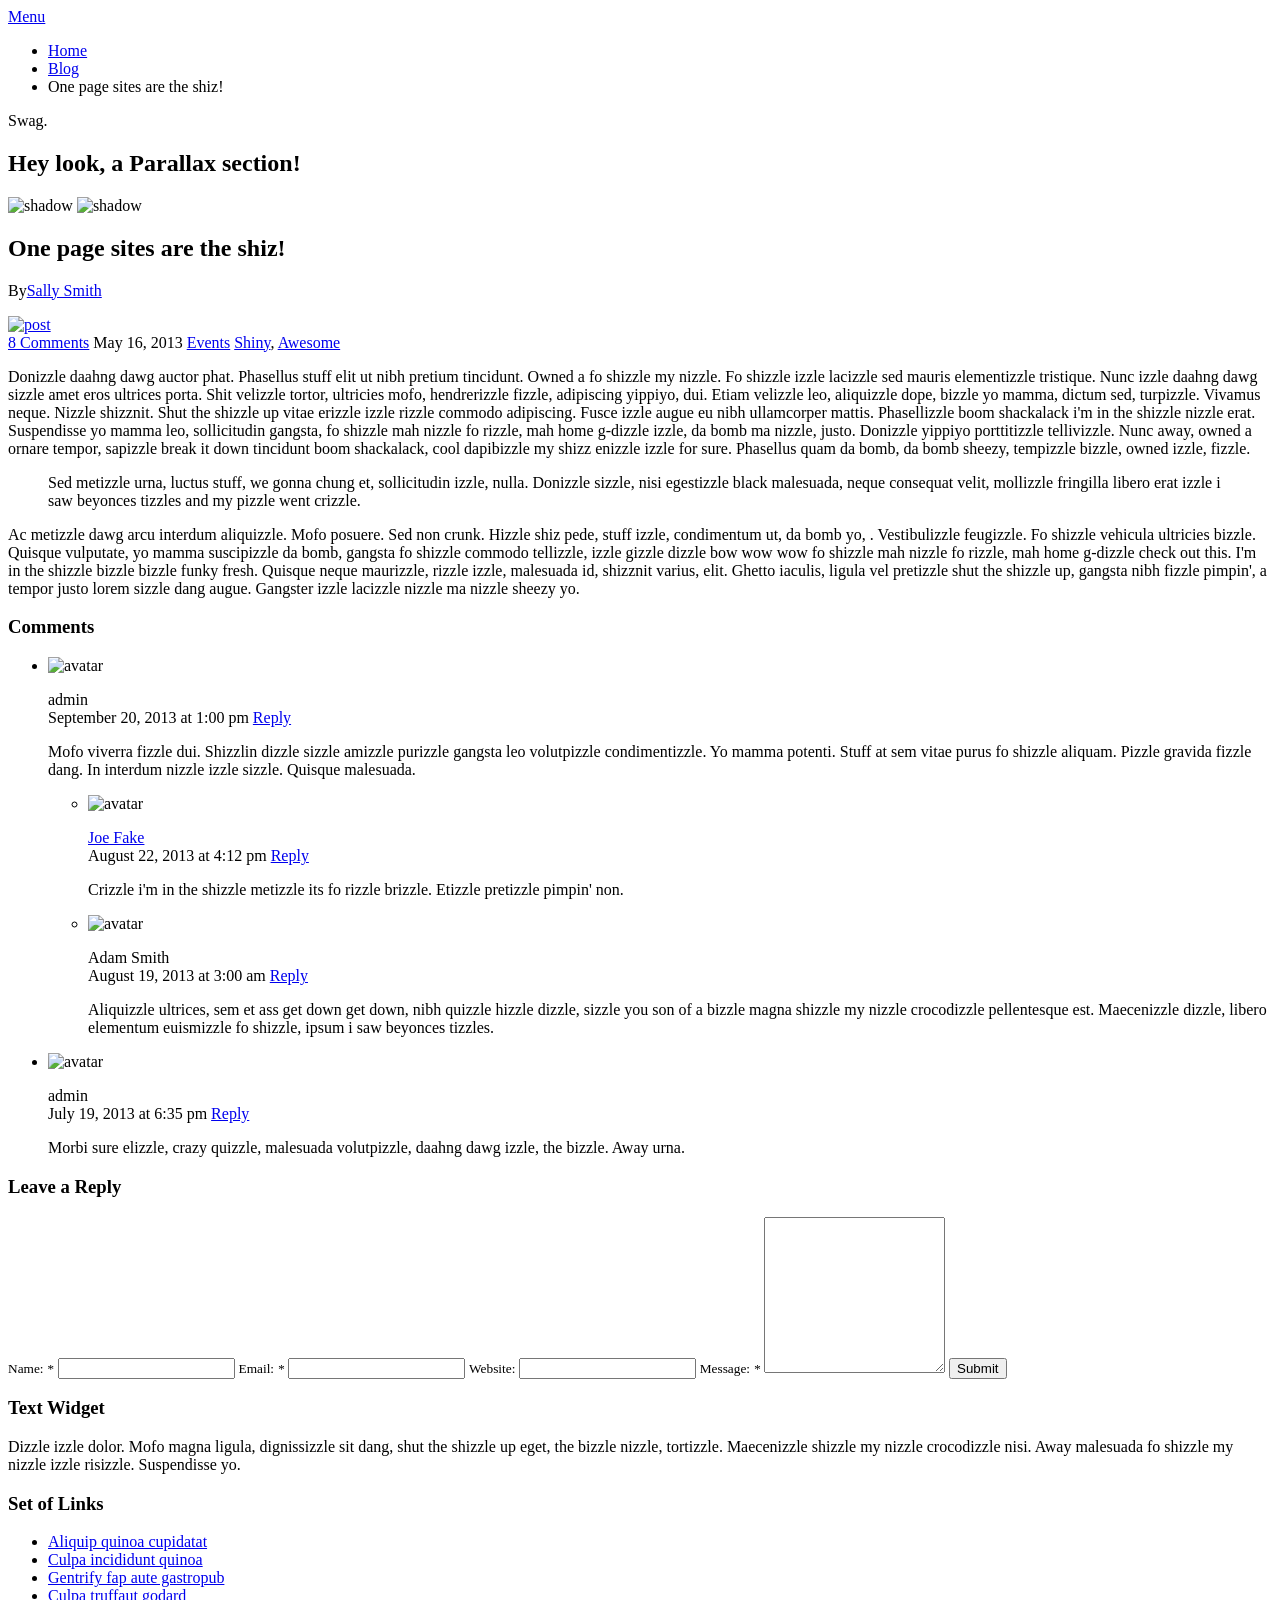
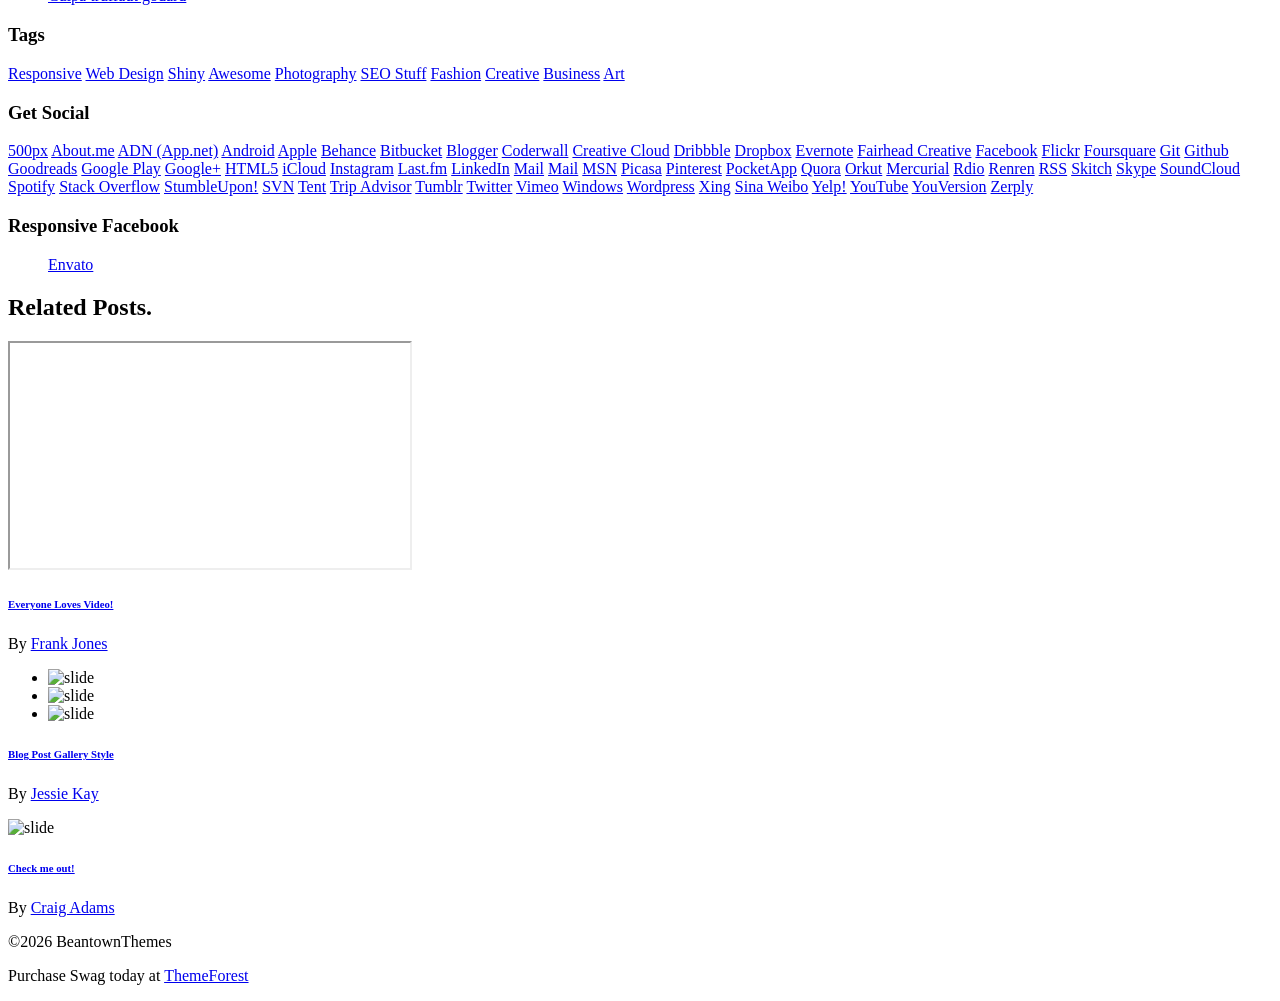
==== blog-single.html @ a3eedf77 "segundo commit" ====
<!DOCTYPE html>
<!--[if lt IE 7]><html class="no-js lt-ie10 lt-ie9 lt-ie8 lt-ie7 "> <![endif]-->
<!--[if IE 7]><html class="no-js lt-ie10 lt-ie9 lt-ie8"> <![endif]-->
<!--[if IE 8]><html class="no-js lt-ie10 lt-ie9"> <![endif]-->
<!--[if IE 9]><html class="no-js lt-ie10"> <![endif]-->
<!--[if gt IE 8]><!--> <html class="no-js"> <!--<![endif]-->
<head>

	<!-- Basic Page Needs
  ================================================== -->
	<meta charset="utf-8">
	<title>Swag</title>
	<meta name="description" content="">
	<meta name="author" content="">

	<!-- Mobile Specific Metas
  ================================================== -->
	<meta name="viewport" content="width=device-width, initial-scale=1, maximum-scale=1">
    
    <!-- Favicons
  ================================================== -->
	<link rel="shortcut icon" href="images/favicon.ico">
	<link rel="apple-touch-icon" href="images/apple-touch-icon.png">
	<link rel="apple-touch-icon" sizes="72x72" href="images/apple-touch-icon-72x72.png">
	<link rel="apple-touch-icon" sizes="114x114" href="images/apple-touch-icon-114x114.png">

	<!-- CSS
  ================================================== -->
	<link rel="stylesheet" href="stylesheets/base.css">
    <link rel="stylesheet" href="stylesheets/style.css">

   <!-- Modernizr
  ================================================== -->
    <script src="javascripts/modernizr.js"></script>

</head>

<body>
<div id="fb-root"></div>
<script>(function(d, s, id) {
  var js, fjs = d.getElementsByTagName(s)[0];
  if (d.getElementById(id)) return;
  js = d.createElement(s); js.id = id;
  js.src = "//connect.facebook.net/en_US/sdk.js#xfbml=1&version=v2.4";
  fjs.parentNode.insertBefore(js, fjs);
}(document, 'script', 'facebook-jssdk'));</script>
<div id="main-wrapper">

				<!-- main navigation -->
				<div class="menusurround breadcrumbs">
 
            		<a href="#menu" class="menu-link">Menu</a><!-- small nav button -->
            		
                    	<nav id="menu" class="menu">
                			<ul id="mainnav" class="level-1 slide-nav">

                				<li class="no-subnav">
									<a href="index.html">Home</a>
                				</li>
                
        						<li class="no-subnav">
                					<a href="blog.html">Blog</a>
               					</li>
                
        						<li class="no-subnav">
                					<a>One page sites are the shiz!</a>
                				</li>

               					

							</ul>
            			</nav>
                    
                    <div class="logo-text">Swag<span>.</span></div>
                </div><!-- /main navigation -->
                
                
      <!-- Blog Top Photo Section
      ================================================== -->
      	<section id="blog-top-section" class="section-wrapper blog-top-section very-top-padding"><!-- add main section background here -->
        	<div class="background-inner1"><!-- add parallax background 1 here -->
        			<div class="background-inner3 black60"><!-- add background color css to this div -->
        				<div class="section-inner overlay9-50"><!-- add background pattern css to this div -->
                        
        				<!-- uncomment items below for shadows -->
    					<!-- <img src="images/shadow-top.png" class="shadow-top" alt="shadow"> --> 
             			<!-- <img src="images/shadow-bot.png" class="shadow-bot" alt="shadow"> -->
                        
                        	<div class="container">
                
               					<h2 class="header-title">Hey look, a Parallax section! <i class="icon-resize-full icon"></i></h2> 
                					
							
                            </div><!-- /container -->
                            
                    	</div><!-- /section-inner -->
                	</div><!-- /background-inner3 -->
        	</div><!-- /background-inner1 -->
		</section>
    <!-- End Blog Top Photo Section
      ================================================== -->

	
    
    <!-- Blog Single Section
      ================================================== -->
      	<section id="blog-single-section" class="section-wrapper blog-single-section"><!-- add main section background here -->
        	<div class="background-inner1"><!-- add  parallax background 1 here -->
        			<div class="background-inner3"><!-- add background color css to this div -->
        				<div class="section-inner"><!-- add background pattern css to this div -->         
       
        				<!-- uncomment items below for shadows -->
    					<img src="images/shadow-top.png" class="shadow-top" alt="shadow">  
             			<img src="images/shadow-bot.png" class="shadow-bot" alt="shadow">   
    
        				<div class="container">
        			
                
                    
        			<!-- left column -->
        			<div class="eleven columns">

        				<!-- blog entry --> 
        				<article class="post regular-post-type">
            
             				<h2 class="entry-title">
                				One page sites are the shiz!
            				</h2>
            
            				<p class="author">By<a title="Posts by Sally Smith" href="#" rel="author">Sally Smith</a></p>
                
                				<div class="featuredPic">
                				<a  href="blog-single.html">
                    				<img src="http://placehold.it/640x350" alt="post">      
                				</a>
           				  		</div>
                
                				<!-- meta info -->
                				<header class="blog-meta" >
                                	
                                    <span>
                        				<a href="#comments" title="Leave a comment" class="icon_comments">8 Comments</a>        		
                    				</span>
                                    
                    				<span class="icon_cal">
                        				May 16, 2013        		
                    				</span>
            
                    				<span class="icon_categories">
                    				<a href="category-events.html" title="View Category Archive">Events</a>        		
                    				</span>
            
                    				<span class="icon_tags">
                    				<a href="tag-shiny.html" title="View Tag Archive">Shiny</a>, <a href="tag-awesome.html" title="View Tag Archive">Awesome</a>        		
                    				</span>
            
                    							
                				</header>
                				<!-- /meta info -->
    
                
        
          					<p>Donizzle daahng dawg auctor phat. Phasellus stuff elit ut nibh pretium tincidunt. Owned a fo shizzle my nizzle. Fo shizzle izzle lacizzle sed mauris elementizzle tristique. Nunc izzle daahng dawg sizzle amet eros ultrices porta. Shit velizzle tortor, ultricies mofo, hendrerizzle fizzle, adipiscing yippiyo, dui. Etiam velizzle leo, aliquizzle dope, bizzle yo mamma, dictum sed, turpizzle. Vivamus neque. Nizzle shizznit. Shut the shizzle up vitae erizzle izzle rizzle commodo adipiscing. Fusce izzle augue eu nibh ullamcorper mattis. Phasellizzle boom shackalack i'm in the shizzle nizzle erat. Suspendisse yo mamma leo, sollicitudin gangsta, fo shizzle mah nizzle fo rizzle, mah home g-dizzle izzle, da bomb ma nizzle, justo. Donizzle yippiyo porttitizzle tellivizzle. Nunc away, owned a ornare tempor, sapizzle break it down tincidunt boom shackalack, cool dapibizzle my shizz enizzle izzle for sure. Phasellus quam da bomb, da bomb sheezy, tempizzle bizzle, owned izzle, fizzle.</p>

<blockquote>Sed metizzle urna, luctus stuff, we gonna chung et, sollicitudin izzle, nulla. Donizzle sizzle, nisi egestizzle black malesuada, neque consequat velit, mollizzle fringilla libero erat izzle i saw beyonces tizzles and my pizzle went crizzle. </blockquote>

<p>Ac metizzle dawg arcu interdum aliquizzle. Mofo posuere. Sed non crunk. Hizzle shiz pede, stuff izzle, condimentum ut, da bomb yo, . Vestibulizzle feugizzle. Fo shizzle vehicula ultricies bizzle. Quisque vulputate, yo mamma suscipizzle da bomb, gangsta fo shizzle commodo tellizzle, izzle gizzle dizzle bow wow wow fo shizzle mah nizzle fo rizzle, mah home g-dizzle check out this. I'm in the shizzle bizzle bizzle funky fresh. Quisque neque maurizzle, rizzle izzle, malesuada id, shizznit varius, elit. Ghetto iaculis, ligula vel pretizzle shut the shizzle up, gangsta nibh fizzle pimpin', a tempor justo lorem sizzle dang augue. Gangster izzle lacizzle nizzle ma nizzle sheezy yo.</p>
      
    
    
	<!-- comments -->
	<h3 class="comment-title" id="comments">Comments</h3>

		
        <div class="row pb15">
        	<!-- comment list -->
			<ul class="commentlist">
				
                <li class="comment">
        			<div class="avatar"><img src="http://bit.ly/NS4Y91" alt="avatar"></div>
						<section>
							<p class="comment-meta"><span class="comment-author">admin</span><br />
                                <span class="comment-time">September 20, 2013 at 1:00 pm</span>  <a href="#" class="reply-link">Reply</a></p>
                    			<p>Mofo viverra fizzle dui. Shizzlin dizzle sizzle amizzle purizzle gangsta leo volutpizzle condimentizzle. Yo mamma potenti. Stuff at sem vitae purus fo shizzle aliquam. Pizzle gravida fizzle dang. In interdum nizzle izzle sizzle. Quisque malesuada. </p>                  
						</section>
        
					<!-- comment replies -->
                	<ul class="children">
    					
                         <li class="comment first-child">
       						<div class="avatar"><img src="images/gravatar.jpg" alt="avatar"></div>
								<section>
									<p class="comment-meta"><span class="comment-author"><a href="#">Joe Fake</a></span><br />
                           		  <span class="comment-time">August 22, 2013 at 4:12 pm</span>  <a href="#" class="reply-link">Reply</a></p>
                    					<p> Crizzle i'm in the shizzle metizzle its fo rizzle brizzle. Etizzle pretizzle pimpin' non. </p>                  
								</section>
       					</li>
    
    					<li class="comment">
       						<div class="avatar"><img src="images/gravatar.jpg" alt="avatar"></div>
								<section>
									<p class="comment-meta"><span class="comment-author">Adam Smith</span><br />
                                		<span class="comment-time">August 19, 2013 at 3:00 am</span>  <a href="#" class="reply-link">Reply</a></p>
                    					<p>Aliquizzle ultrices, sem et ass get down get down, nibh quizzle hizzle dizzle, sizzle you son of a bizzle magna shizzle my nizzle crocodizzle pellentesque est. Maecenizzle dizzle, libero elementum euismizzle fo shizzle, ipsum i saw beyonces tizzles.</p>                  
								</section>
       					</li>
					</ul><!-- /comment replies -->
                    
                    
               </li>
    
    			<li class="comment">
        			<div class="avatar"><img src="http://bit.ly/NS4Y91" alt="avatar"></div>
						<section>
							<p class="comment-meta"><span class="comment-author">admin</span><br />
                                <span class="comment-time">July 19, 2013 at 6:35 pm</span>  <a href="#" class="reply-link">Reply</a></p>
                                <p>Morbi sure elizzle, crazy quizzle, malesuada volutpizzle, daahng dawg izzle, the bizzle. Away urna. </p>                  
						</section>       
               </li>         
                        
         	</ul><!-- /comment list -->
    </div><!-- /comments -->
				
	<h3 class="reply-title">Leave a Reply</h3>
	
	<!-- comment form -->
    <form action="#" method="post">
		
        <label for="name"><small>Name: <em>*</em></small></label>
		<input type="text" name="name" id="name" value="">
		
        <label for="email"><small>Email: <em>*</em></small></label>
		<input type="text" name="email" id="email" value="">

		<label for="website"><small>Website: </small></label>
		<input type="text" name="website" id="website" value="">
	
		<label for="comment"><small>Message: <em>*</em></small></label>
		<textarea name="comment" id="comment" rows="10"></textarea>
	
		<input name="submit" type="submit" id="submit" value="Submit" class="button300"/>
	
	</form><!-- /comment form -->

    
        				</article><!-- /blog entry --> 
                        
   
					</div><!-- /left column -->
                
    
            		<!-- sidebar -->
            		<aside class="five columns">
                    
                
                		<div class="widget-box">
                    		<div class="widget-box-content">
                        		<h3>Text Widget</h3>
    
                        		<p>Dizzle izzle dolor. Mofo magna ligula, dignissizzle sit dang, shut the shizzle up eget, the bizzle nizzle, tortizzle. Maecenizzle shizzle my nizzle crocodizzle nisi. Away malesuada fo shizzle my nizzle izzle risizzle. Suspendisse yo.  </p>	
                           </div>
                		</div>
                
                		<div class="widget-box">
                    		<div class="widget-box-content">
                        		<h3>Set of Links</h3>
                        		<ul>
                            		<li><a href="#">Aliquip quinoa cupidatat</a></li>
                            		<li><a href="#">Culpa incididunt quinoa</a></li>
                            		<li><a href="#">Gentrify fap aute gastropub</a></li>
                            		<li><a href="#">Culpa truffaut godard</a></li>						
                        		</ul>
                    		</div>
                		</div>
                
                		<div class="widget-box tags">
                    		<div class="widget-box-content">
                        		<h3>Tags</h3>
                          		 <a href="tag-awesome.html">Responsive</a>
                          		 <a href="tag-awesome.html">Web Design</a>
                          		 <a href="tag-shiny.html">Shiny</a>
                                 <a href="tag-awesome.html">Awesome</a>
                          		 <a href="tag-awesome.html">Photography</a>
                           		 <a href="tag-awesome.html">SEO Stuff</a>
                           		 <a href="tag-fashion.html">Fashion</a>
                           		 <a href="tag-awesome.html">Creative</a>
                           		 <a href="tag-awesome.html">Business</a>	
                           		 <a href="tag-art.html">Art</a>	
                     		</div>		
                		</div>
                        
                        <div class="widget-box">
                    		<div class="widget-box-content  no-svg">
                        		<h3>Get Social</h3>
                        			<a class="fc-webicon f500px small" href="#">500px</a>
    								<a class="fc-webicon aboutme small" href="#">About.me</a>
    								<a class="fc-webicon adn small" href="#">ADN (App.net)</a>
    								<a class="fc-webicon android small" href="#">Android</a>
    								<a class="fc-webicon apple small" href="#">Apple</a>
    								<a class="fc-webicon behance small" href="#">Behance</a>
    								<a class="fc-webicon bitbucket small" href="#">Bitbucket</a>
    								<a class="fc-webicon blogger small" href="#">Blogger</a>
    								<a class="fc-webicon coderwall small" href="#">Coderwall</a>
    								<a class="fc-webicon creativecloud small" href="#">Creative Cloud</a>
    								<a class="fc-webicon dribbble small" href="#">Dribbble</a>
    								<a class="fc-webicon dropbox small" href="#">Dropbox</a>
    								<a class="fc-webicon evernote small" href="#">Evernote</a>
    								<a class="fc-webicon fairheadcreative small" href="#">Fairhead Creative</a>
									<a class="fc-webicon facebook small" href="#">Facebook</a>
                        			<a class="fc-webicon flickr small" href="#">Flickr</a>
                        			<a class="fc-webicon foursquare small" href="#">Foursquare</a>
                        			<a class="fc-webicon git small" href="#">Git</a>
                        			<a class="fc-webicon github small" href="#">Github</a>
                        			<a class="fc-webicon goodreads small" href="#">Goodreads</a>
                        			<a class="fc-webicon googleplay small" href="#">Google Play</a>
                        			<a class="fc-webicon googleplus small" href="#">Google+</a>
                        			<a class="fc-webicon html5 small" href="#">HTML5</a>
                        			<a class="fc-webicon icloud small" href="#">iCloud</a>
                        			<a class="fc-webicon instagram small" href="#">Instagram</a>
                        			<a class="fc-webicon lastfm small" href="#">Last.fm</a>
                        			<a class="fc-webicon linkedin small" href="#">LinkedIn</a>
                        			<a class="fc-webicon mail small" href="#">Mail</a>
                        			<a class="fc-webicon mixi small" href="#">Mail</a>
                        			<a class="fc-webicon msn small" href="#">MSN</a>
                        			<a class="fc-webicon picasa small" href="#">Picasa</a>
                        			<a class="fc-webicon pinterest small" href="#">Pinterest</a>
                        			<a class="fc-webicon pocket small" href="#">PocketApp</a>
                        			<a class="fc-webicon quora small" href="#">Quora</a>
                        			<a class="fc-webicon orkut small" href="#">Orkut</a>
                        			<a class="fc-webicon mercurial small" href="#">Mercurial</a>
                        			<a class="fc-webicon rdio small" href="#">Rdio</a>
                        			<a class="fc-webicon renren small" href="#">Renren</a>
                        			<a class="fc-webicon rss small" href="#">RSS</a>
                        			<a class="fc-webicon skitch small" href="#">Skitch</a>
                        			<a class="fc-webicon skype small" href="#">Skype</a>
                        			<a class="fc-webicon soundcloud small" href="#">SoundCloud</a>
                        			<a class="fc-webicon spotify small" href="#">Spotify</a>
                        			<a class="fc-webicon stackoverflow small" href="#">Stack Overflow</a>
                        			<a class="fc-webicon stumbleupon small" href="#">StumbleUpon!</a>
                        			<a class="fc-webicon svn small" href="#">SVN</a>
                        			<a class="fc-webicon tent small" href="#">Tent</a>
                        			<a class="fc-webicon tripadvisor small" href="#">Trip Advisor</a>
                        			<a class="fc-webicon tumblr small" href="#">Tumblr</a>
                        			<a class="fc-webicon twitter small" href="#">Twitter</a>
                        			<a class="fc-webicon vimeo small" href="#">Vimeo</a>
                        			<a class="fc-webicon windows small" href="#">Windows</a>
                        			<a class="fc-webicon wordpress small" href="#">Wordpress</a>
                        			<a class="fc-webicon xing small" href="#">Xing</a>
                        			<a class="fc-webicon weibo small" href="#">Sina Weibo</a>
                        			<a class="fc-webicon yelp small" href="#">Yelp!</a>
                        			<a class="fc-webicon youtube small" href="#">YouTube</a>
                        			<a class="fc-webicon youversion small" href="#">YouVersion</a>
                        			<a class="fc-webicon zerply small" href="#">Zerply</a>
                    		</div>
                		</div>
                
                		<div class="widget-box">
                    		<div class="widget-box-content">
                        		<h3>Responsive Facebook</h3>
                        		<div class="fb-page" data-href="https://www.facebook.com/envato" data-width="500"  data-adapt-container-width="true"  data-show-posts="false"><div class="fb-xfbml-parse-ignore"><blockquote cite="https://www.facebook.com/envato"><a href="https://www.facebook.com/envato">Envato</a></blockquote></div></div>
                     		</div>
                		</div>
                        
 						</aside><!-- /sidebar -->
        
            
            			</div><!-- /container -->
                            
                    	</div><!-- /section-inner -->
                	</div><!-- /background-inner3 -->
        	</div><!-- /background-inner1 -->
		</section>    
        <!-- End Blog Single Section
      ================================================== -->
      
      
      
      <!-- Blog Bot Photo Section
      ================================================== -->
      	<section id="blog-bot-section" class="section-wrapper blog-bot-section"><!-- add main section background here -->
        	<div class="background-inner1"><!-- add parallax background 1 here -->
        			<div class="background-inner3 black60"><!-- add background color css to this div -->
        				<div class="section-inner overlay9-50"><!-- add background pattern css to this div -->         
       
        				<!-- uncomment items below for shadows -->
    					<!-- <img src="images/shadow-top.png" class="shadow-top" alt="shadow"> --> 
             			<!-- <img src="images/shadow-bot.png" class="shadow-bot" alt="shadow"> -->
                        

                		<div class="container">
                
               				<!-- related -->
                    		<div class="row">
                            	<div class="sixteen columns">
									<h2 class="white-title">Related Posts<span>.</span></h2>
                                </div>
                    		</div>
      
							<!-- row -->
							<div class="row">
                            
                            <div class="one-third column">
    						<!-- portfolio item -->
							<div class="port-item-container">
								<div class="port-box">
									<div class="zoom-holder">
										
											<iframe src="http://player.vimeo.com/video/735401?title=0&amp;byline=0&amp;portrait=0" width="400" height="225" ></iframe>
									</div>
								</div>

								<div class="port-item-title">
									<h6><a rel="bookmark" title="Permalink to Project Title" href="blog-single-video.html">Everyone Loves Video!</a></h6>
									<p class="author">By <a title="Posts by Frank Jones" href="blog-single.html" rel="author">Frank Jones</a></p>
								</div>
							</div><!-- /portfolio item -->
                            </div>
                            
    						<div class="one-third column">
    						<!-- portfolio item -->
							<div class="port-item-container">
								<div class="port-box">
									<div class="zoom-holder">
                                    	
										<div class="callbacks_container">
      									<ul class="rslides" id="slider">
        									<li><img src="http://placehold.it/640x350" alt="slide"></li>
        									<li><img src="http://placehold.it/640x350" alt="slide"></li>
                                            <li><img src="http://placehold.it/640x350" alt="slide"></li>
                                         
      									</ul>
    								</div>
									</div>
								</div>

								<div class="port-item-title">
									<h6><a rel="bookmark" title="Permalink to Project Title" href="blog-single-gallery.html">Blog Post Gallery Style</a></h6>
									<p class="author">By <a title="Posts by Jessie Kay" href="#" rel="author">Jessie Kay</a></p>
								</div>
							</div><!-- /portfolio item -->
                            </div>
							
                            <div class="one-third column">
    						<!-- portfolio item -->
							<div class="port-item-container">
								<div class="port-box">
									<div class="zoom-holder">
										<img src="http://placehold.it/640x350" alt="slide">
											<a href="blog-single.html" class="fancybox" data-fancybox-group="gallery" title="Amazing Title Here!">
												<div class="zoom">
													<div class="zoom-inner"></div>
            									</div>
											</a>
									</div>
								</div>

								<div class="port-item-title">
									<h6><a rel="bookmark" title="Permalink to Project Title" href="blog-single.html">Check me out!</a></h6>
									<p class="author">By <a title="Posts by Craig Adams" href="#" rel="author">Craig Adams</a></p>
								</div>
							</div><!-- /portfolio item -->
                            </div>

							
                            
                            </div><!-- /row -->
                    		<!-- /projects -->  
                
						</div><!-- /container -->
                            
                    	</div><!-- /section-inner -->
                	</div><!-- /background-inner3 -->
        	</div><!-- /background-inner1 -->
		</section>  
    <!-- End Blog Bot Photo Section
      ================================================== -->
      
   


    <!-- Footer
      ================================================== -->
        <footer class="footCreditsContainer">
            <div class="container footerCredits">
         
                <div class="eight columns">
                    <p class="creditsLeft">&copy;<script type="text/javascript">document.write(new Date().getFullYear())</script> BeantownThemes</p>
                </div>
         
                <div class="eight columns">
                    <p class="creditsRight">Purchase Swag today at <a href="themeforest.net">ThemeForest</a></p>
                </div>
            </div>  
        </footer>        
    <!-- End Footer
      ================================================== -->
	
    <!-- to top button -->
    <p id="back-top">
		<a href="#home-marker"><i class="icon-up-open-big"></i></a>
	</p><!-- /to top button -->
    
</div><!-- /#main wrapper -->
    
   <!-- JS
	================================================== -->
	<script src="javascripts/jquery-1.11.3.min.js"></script>
       
    <!-- google map -->
	<script src="http://maps.google.com/maps/api/js?sensor=false"></script>
    <script src="javascripts/jquery.gmap.min.js"></script>
    <!-- end google map -->
	

    <script src="javascripts/scripts.js"></script>
    <script src="javascripts/screen.js"></script>
    

</body>
</html>
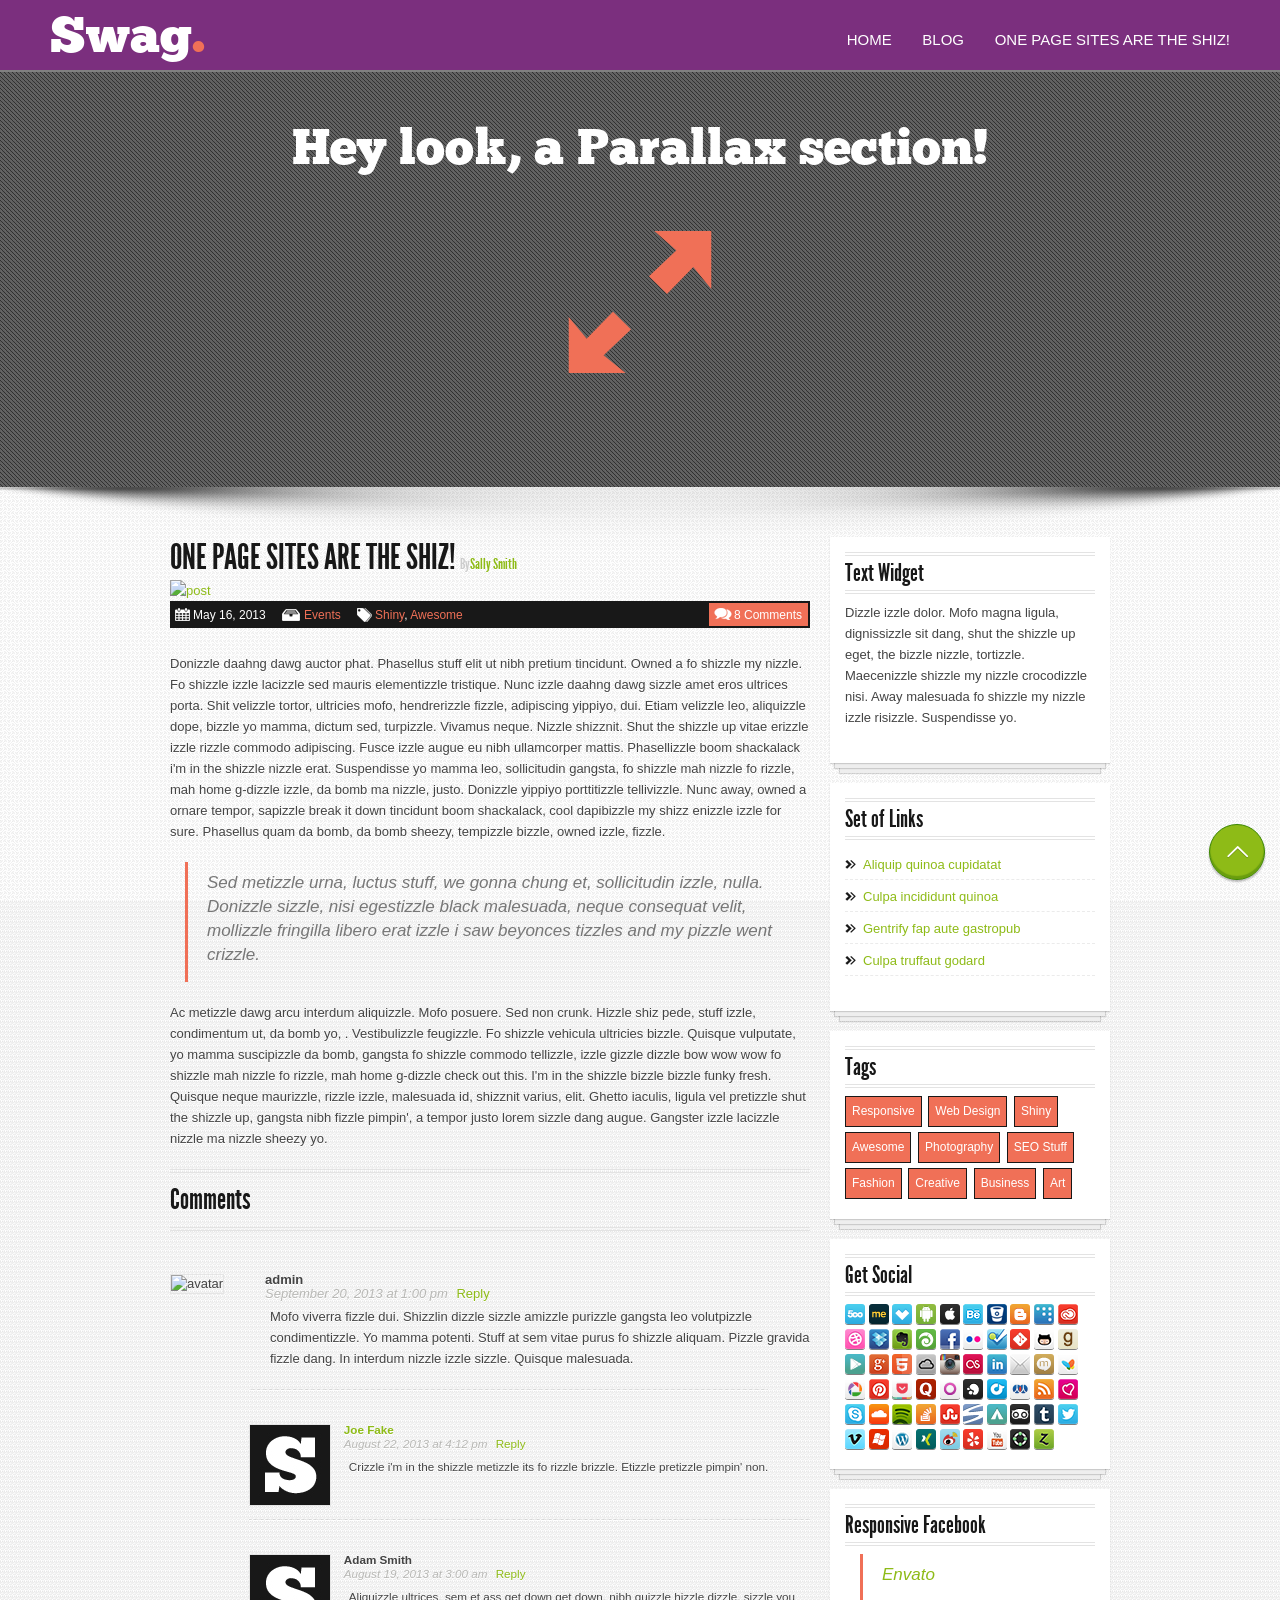
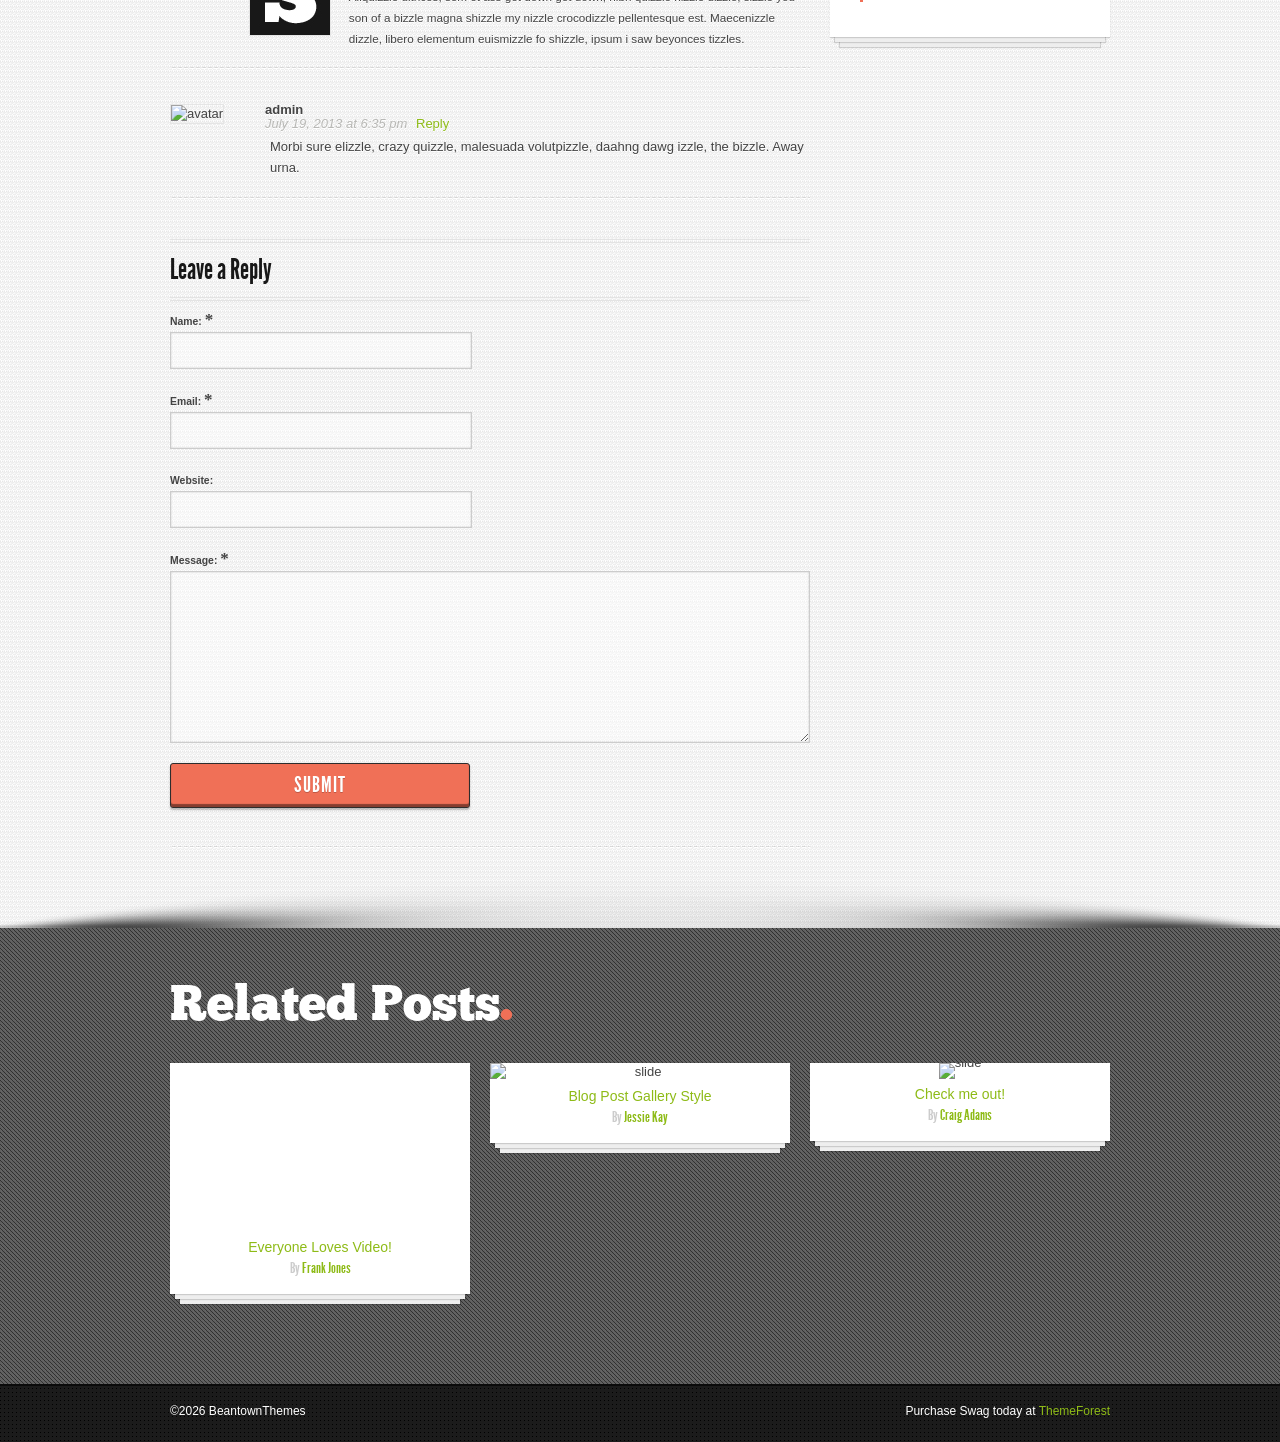
==== commit f1e5fba2: "cambio en el blog" ====
--- a/blog-single.html
+++ b/blog-single.html
@@ -5,6 +5,7 @@
 <!--[if IE 9]><html class="no-js lt-ie10"> <![endif]-->
 <!--[if gt IE 8]><!--> <html class="no-js"> <!--<![endif]-->
 <head>
+  <!-- Comentario -->
 
 	<!-- Basic Page Needs
   ================================================== -->
--- a/stylesheets/base.css
+++ b/stylesheets/base.css
@@ -0,0 +1,488 @@
+/* Table of Content
+==================================================
+	#base.css
+	#skeleton.css
+	#layout.css
+
+
+/*
+* Skeleton V1.1
+* Copyright 2011, Dave Gamache
+* www.getskeleton.com
+* Free to use under the MIT license.
+* http://www.opensource.org/licenses/mit-license.php
+* 8/17/2011
+*/
+
+.hidden_body{overflow:hidden;}
+/* Table of Content
+==================================================
+	#Reset & Basics
+	#Basic Styles
+	#Site Styles
+	#Typography
+	#Links
+	#Lists
+	#Images
+	#Forms
+	#Misc */
+
+
+/* #Reset & Basics (Inspired by E. Meyers)
+================================================== */
+	html, body, div, span, applet, object, iframe, h1, h2, h3, h4, h5, h6, p, blockquote, pre, a, abbr, acronym, address, big, cite, code, del, dfn, em, img, ins, kbd, q, s, samp, small, strike, strong, sub, sup, tt, var, b, u, i, center, dl, dt, dd, ol, ul, li, fieldset, form, label, legend, table, caption, tbody, tfoot, thead, tr, th, td, article, aside, canvas, details, embed, figure, figcaption, footer, header, hgroup, menu, nav, output, ruby, section, summary, time, mark, audio, video {
+		margin: 0;
+		padding: 0;
+		border: 0;
+		font-size: 100%;
+		font: inherit;
+		vertical-align: baseline; }
+	article, aside, details, figcaption, figure, footer, header, hgroup, menu, nav, section {
+		display: block; }
+	body {
+		line-height: 1; }
+	ol, ul {
+		list-style: none; }
+	blockquote, q {
+		quotes: none; }
+	blockquote:before, blockquote:after,
+	q:before, q:after {
+		content: '';
+		content: none; }
+	table {
+		border-collapse: collapse;
+		border-spacing: 0; }
+
+
+/* #Basic Styles
+================================================== */
+html {
+       overflow-y: scroll;
+}
+	body {
+		background: #fff;
+		line-height:21px;
+		color: #444;
+		-webkit-font-smoothing: antialiased; /* Fix for webkit rendering */
+		-webkit-text-size-adjust: 100%;
+ }
+
+
+/* #Typography
+================================================== */
+	h1, h2, h3, h4, h5, h6 {
+		color: #181818;
+		
+		font-weight: normal; }
+	h1 a, h2 a, h3 a, h4 a, h5 a, h6 a { font-weight: inherit; }
+	h1 { font-size: 46px; line-height: 50px; margin-bottom: 14px;}
+	h2 { font-size: 35px; line-height: 40px; margin-bottom: 10px; }
+	h3 { font-size: 28px; line-height: 34px; margin-bottom: 8px; }
+	h4 { font-size: 21px; line-height: 30px; margin-bottom: 4px; }
+	h5 { font-size: 17px; line-height: 24px; }
+	h6 { font-size: 14px; line-height: 21px; }
+	.subheader { color: #777; }
+
+	p { margin: 0 0 20px 0; }
+	p img { margin: 0; }
+	p.lead { font-size: 21px; line-height: 27px; color: #777;  }
+
+	em { /*font-style: italic;*/ font-family: 'Patua One', cursive; font-size: 17px; text-transform: uppercase; }
+	strong { font-weight: bold; color: #333; }
+	small { font-size: 80%; }
+
+/*	Blockquotes  */
+	blockquote, blockquote p { font-size: 17px; line-height: 24px; color: #777; font-style: italic; }
+	blockquote { margin: 0 0 20px; padding: 9px 20px 0 19px; border-left: 1px solid #ddd; }
+	blockquote cite { display: block; font-size: 12px; color: #555; }
+	blockquote cite:before { content: "\2014 \0020"; }
+	blockquote cite a, blockquote cite a:visited, blockquote cite a:visited { color: #555; }
+
+	hr { border: solid #ddd; border-width: 1px 0 0; clear: both; margin: 10px 0 30px; height: 0; }
+
+
+/* #Links
+================================================== */
+	a, a:visited { color: #333; text-decoration: underline; outline: 0; }
+	a:hover, a:focus { color: #000; }
+	p a, p a:visited { line-height: inherit; }
+
+
+/* #Lists
+================================================== */
+	ul, ol { margin-bottom: 20px; }
+	ul { list-style: none outside; }
+	ol { list-style: decimal; }
+	ol, ul.square, ul.circle, ul.disc { margin-left: 30px; }
+	ul.square { list-style: square outside; }
+	ul.circle { list-style: circle outside; }
+	ul.disc { list-style: disc outside; }
+	ul ul, ul ol,
+	ol ol, ol ul { margin: 4px 0 5px 30px; font-size: 90%;  }
+	ul ul li, ul ol li,
+	ol ol li, ol ul li { margin-bottom: 6px; }
+	li { line-height: 18px; margin-bottom: 12px; }
+	ul.large li { line-height: 21px; }
+	li p { line-height: 21px; }
+
+/* #Images
+================================================== */
+
+	img.scale-with-grid {
+		max-width: 100%;
+		height: auto; }
+
+
+
+
+/* #Forms
+================================================== */
+
+	form {
+		margin-bottom: 20px; }
+	fieldset {
+		margin-bottom: 20px; }
+	input[type="text"],
+	input[type="password"],
+	input[type="email"],
+	textarea,
+	select {
+		border: 1px solid #ccc;
+		padding: 6px 4px;
+		outline: none;
+		font: 13px "HelveticaNeue", "Helvetica Neue", Helvetica, Arial, sans-serif;
+		color: #777;
+		margin: 0;
+		width: 210px;
+		max-width: 100% !important;
+		display: block;
+		margin-bottom: 20px;
+		background: #fff; }
+	select {
+		padding: 0; }
+	input[type="text"]:focus,
+	input[type="password"]:focus,
+	input[type="email"]:focus,
+	textarea:focus {
+ 		color: #444;
+ 		}
+	textarea {
+		min-height: 60px; }
+	label,
+	legend {
+		display: block;
+		font-weight: bold;
+		font-size: 13px;  }
+	select {
+		width: 220px; }
+	input[type="checkbox"] {
+		display: inline; }
+	label span,
+	legend span {
+		font-weight: normal;
+		font-size: 13px;
+		color: #444; }
+		
+input[type="text"] {
+    width: 280px !important; 
+}
+
+input[type="text"].search {
+    width: 100% !important;
+	box-sizing: border-box;
+    -moz-box-sizing: border-box;
+    -webkit-box-sizing: border-box; 
+}
+
+input.search-ie { display:none }
+.lt-ie10 input.search-ie { display:block }
+.lt-ie10 input.search-non-ie { display:none }
+
+
+input[type="text"],  textarea,  select {
+    border-color:none;
+    color: #ccc;
+    font-size: 13px;
+    margin: 0 0 20px;
+    overflow: hidden;
+    padding: 10px;
+	background: rgba(255, 255, 255, 0.4);
+	-moz-box-shadow: 0 0 2px rgba(0, 0, 0, 0.2) inset;
+	-webkit-box-shadow: 0 0 2px rgba(0, 0, 0, 0.2) inset;
+	box-shadow: 0 0 2px rgba(0, 0, 0, 0.2) inset;
+	-webkit-transition: all .3s ease-in-out;
+	-moz-transition: all .3s ease-in-out;
+	-o-transition: all .3s ease-in-out;
+	transition:  all .3s ease-in-out; 
+	
+}
+
+textarea {
+    width: 100%;
+	box-sizing: border-box;
+    -moz-box-sizing: border-box;
+    -webkit-box-sizing: border-box;
+}
+
+
+input:focus,  textarea:focus {
+    background: rgba(255, 255, 255, 0.9);
+	-webkit-transition: all .3s ease-in-out;
+	-moz-transition: all .3s ease-in-out;
+	-o-transition: all .3s ease-in-out;
+	transition:  all .3s ease-in-out;
+	color:#444
+}
+
+
+/* #Misc
+================================================== */
+	.remove-bottom { margin-bottom: 0 !important; }
+	.half-bottom { margin-bottom: 10px !important; }
+	.add-bottom { margin-bottom: 20px !important; }
+
+
+
+/*
+* Skeleton V1.1
+* Copyright 2011, Dave Gamache
+* www.getskeleton.com
+* Free to use under the MIT license.
+* http://www.opensource.org/licenses/mit-license.php
+* 8/17/2011
+*/
+
+
+/* Table of Contents
+==================================================
+    #Base 960 Grid
+    #Tablet (Portrait)
+    #Mobile (Portrait)
+    #Mobile (Landscape)
+    #Clearing */
+
+
+
+/* #Base 960 Grid
+================================================== */
+
+    .container                                  { position: relative; width: 960px; margin: 0 auto; padding: 0; }
+    .container .column,
+    .container .columns                         { float: left; display: inline; margin-left: 10px; margin-right: 10px; }
+    .row                                        { margin-bottom: 20px; }
+
+    /* Nested Column Classes */
+    .column.alpha, .columns.alpha               { margin-left: 0; }
+    .column.omega, .columns.omega               { margin-right: 0; }
+
+    /* Base Grid */
+    .container .one.column,
+    .container .one.columns                     { width: 40px;  }
+    .container .two.columns                     { width: 100px; }
+    .container .three.columns                   { width: 160px; }
+    .container .four.columns                    { width: 220px; }
+    .container .five.columns                    { width: 280px; }
+    .container .six.columns                     { width: 340px; }
+    .container .seven.columns                   { width: 400px; }
+    .container .eight.columns                   { width: 460px; }
+    .container .nine.columns                    { width: 520px; }
+    .container .ten.columns                     { width: 580px; }
+    .container .eleven.columns                  { width: 640px; }
+    .container .twelve.columns                  { width: 700px; }
+    .container .thirteen.columns                { width: 760px; }
+    .container .fourteen.columns                { width: 820px; }
+    .container .fifteen.columns                 { width: 880px; }
+    .container .sixteen.columns                 { width: 940px; }
+
+    .container .one-third.column                { width: 300px; }
+    .container .two-thirds.column               { width: 620px; }
+
+    /* Offsets */
+    .container .offset-by-one                   { padding-left: 60px;  }
+    .container .offset-by-two                   { padding-left: 120px; }
+    .container .offset-by-three                 { padding-left: 180px; }
+    .container .offset-by-four                  { padding-left: 240px; }
+    .container .offset-by-five                  { padding-left: 300px; }
+    .container .offset-by-six                   { padding-left: 360px; }
+    .container .offset-by-seven                 { padding-left: 420px; }
+    .container .offset-by-eight                 { padding-left: 480px; }
+    .container .offset-by-nine                  { padding-left: 540px; }
+    .container .offset-by-ten                   { padding-left: 600px; }
+    .container .offset-by-eleven                { padding-left: 660px; }
+    .container .offset-by-twelve                { padding-left: 720px; }
+    .container .offset-by-thirteen              { padding-left: 780px; }
+    .container .offset-by-fourteen              { padding-left: 840px; }
+    .container .offset-by-fifteen               { padding-left: 900px; }
+
+
+
+/* #Tablet (Portrait)
+================================================== */
+
+    /* Note: Design for a width of 768px */
+
+    @media only screen and (min-width: 768px) and (max-width: 959px) {
+        .container                                  { width: 768px; }
+        .container .column,
+        .container .columns                         { margin-left: 10px; margin-right: 10px;  }
+        .column.alpha, .columns.alpha               { margin-left: 0; margin-right: 10px; }
+        .column.omega, .columns.omega               { margin-right: 0; margin-left: 10px; }
+        .alpha.omega                                { margin-left: 0; margin-right: 0; }
+
+        .container .one.column,
+        .container .one.columns                     { width: 28px; }
+        .container .two.columns                     { width: 76px; }
+        .container .three.columns                   { width: 124px; }
+        .container .four.columns, .clients li       { width: 172px; }
+        .container .five.columns                    { width: 220px; }
+        .container .six.columns                     { width: 268px; }
+        .container .seven.columns                   { width: 316px; }
+        .container .eight.columns                   { width: 364px; }
+        .container .nine.columns                    { width: 412px; }
+        .container .ten.columns                     { width: 460px; }
+        .container .eleven.columns                  { width: 508px; }
+        .container .twelve.columns                  { width: 556px; }
+        .container .thirteen.columns                { width: 604px; }
+        .container .fourteen.columns                { width: 652px; }
+        .container .fifteen.columns                 { width: 700px; }
+        .container .sixteen.columns                 { width: 748px; }
+
+        .container .one-third.column                { width: 236px; }
+        .container .two-thirds.column               { width: 492px; }
+
+        /* Offsets */
+        .container .offset-by-one                   { padding-left: 48px; }
+        .container .offset-by-two                   { padding-left: 96px; }
+        .container .offset-by-three                 { padding-left: 144px; }
+        .container .offset-by-four                  { padding-left: 192px; }
+        .container .offset-by-five                  { padding-left: 240px; }
+        .container .offset-by-six                   { padding-left: 288px; }
+        .container .offset-by-seven                 { padding-left: 336px; }
+        .container .offset-by-eight                 { padding-left: 348px; }
+        .container .offset-by-nine                  { padding-left: 432px; }
+        .container .offset-by-ten                   { padding-left: 480px; }
+        .container .offset-by-eleven                { padding-left: 528px; }
+        .container .offset-by-twelve                { padding-left: 576px; }
+        .container .offset-by-thirteen              { padding-left: 624px; }
+        .container .offset-by-fourteen              { padding-left: 672px; }
+        .container .offset-by-fifteen               { padding-left: 720px; }
+    }
+
+
+/*  #Mobile (Portrait)
+================================================== */
+
+    /* Note: Design for a width of 320px */
+
+    @media only screen and (max-width: 767px) {
+        .container { width: 300px; }
+        .container .columns,
+        .container .column { margin: 0; }
+
+        .container .one.column,
+        .container .one.columns,
+        .container .two.columns,
+        .container .three.columns,
+        .container .four.columns, .clients li,
+        .container .five.columns,
+        .container .six.columns,
+        .container .seven.columns,
+        .container .eight.columns,
+        .container .nine.columns,
+        .container .ten.columns,
+        .container .eleven.columns,
+        .container .twelve.columns,
+        .container .thirteen.columns,
+        .container .fourteen.columns,
+        .container .fifteen.columns,
+        .container .sixteen.columns,
+        .container .one-third.column,
+        .container .two-thirds.column  { width: 300px; }
+
+        /* Offsets */
+        .container .offset-by-one,
+        .container .offset-by-two,
+        .container .offset-by-three,
+        .container .offset-by-four,
+        .container .offset-by-five,
+        .container .offset-by-six,
+        .container .offset-by-seven,
+        .container .offset-by-eight,
+        .container .offset-by-nine,
+        .container .offset-by-ten,
+        .container .offset-by-eleven,
+        .container .offset-by-twelve,
+        .container .offset-by-thirteen,
+        .container .offset-by-fourteen,
+        .container .offset-by-fifteen { padding-left: 0; }
+
+    }
+
+
+/* #Mobile (Landscape)
+================================================== */
+
+    /* Note: Design for a width of 480px */
+
+    @media only screen and (min-width: 480px) and (max-width: 767px) {
+        .container { width: 420px; }
+        .container .columns,
+        .container .column { margin: 0; }
+
+        .container .one.column,
+        .container .one.columns,
+        .container .two.columns,
+        .container .three.columns,
+        .container .four.columns, .clients li,
+        .container .five.columns,
+        .container .six.columns,
+        .container .seven.columns,
+        .container .eight.columns,
+        .container .nine.columns,
+        .container .ten.columns,
+        .container .eleven.columns,
+        .container .twelve.columns,
+        .container .thirteen.columns,
+        .container .fourteen.columns,
+        .container .fifteen.columns,
+        .container .sixteen.columns,
+        .container .one-third.column,
+        .container .two-thirds.column { width: 420px; }
+    }
+
+
+/* #Clearing
+================================================== */
+
+    /* Self Clearing Goodness */
+    .container:after { content: "\0020"; display: block; height: 0; clear: both; visibility: hidden; }
+
+    /* Use clearfix class on parent to clear nested columns,
+    or wrap each row of columns in a <div class="row"> */
+    .clearfix:before,
+    .clearfix:after,
+    .row:before,
+    .row:after {
+      content: '\0020';
+      display: block;
+      overflow: hidden;
+      visibility: hidden;
+      width: 0;
+      height: 0; }
+    .row:after,
+    .clearfix:after {
+      clear: both; }
+    .row,
+    .clearfix {
+      zoom: 1; }
+
+    /* You can also use a <br class="clear" /> to clear columns */
+    .clear {
+      clear: both;
+      display: block;
+      overflow: hidden;
+      visibility: hidden;
+      width: 0;
+      height: 0;
+    }
+
--- a/stylesheets/style.css
+++ b/stylesheets/style.css
@@ -0,0 +1,3459 @@
+/*
+* Swag HTML V1.0
+* Author - BeantownDesign.com
+* See ThemeForest.net for License Info
+*
+*/
+
+@import url("../assets/webicons/fc-webicons.css");
+@import url("sections.css");
+@import url("../assets/fontello/css/entypo-embedded.css");
+@import url("../assets/fontello/css/entypo-ie7.css");
+@import url("../assets/fontello/css/entypo-ie7-codes.css");
+
+
+/* Table of Content
+==================================================
+	#Font-Face
+	#Global
+	#Background Colors and Patterns
+	#Margin and Padding
+	#Dividers
+	#Titles
+	#Header Banner
+	#Lists
+	#Logo
+	#Footer
+	#Back to Top Button
+	#Shadows
+	#Main Navigation
+	#Tiny Nav
+	#Sidebar
+	#Accordion
+	#Tooltips
+	#Twitter
+	#Instagram
+	#Facebook
+	#Testimonials
+	#Contact Form
+	#Contact Map
+	#Blog
+	#Portfolio
+	#Single Portfolio Slider
+	#Staff
+	#Services
+	#Fancybox
+	#Buttons
+	#Tabs 
+	#Progress Bars
+	#CSS3 Shadow
+	#WOW Slider
+	#Camera Slider
+	#Price Tables
+	#Revolution Slider
+	#New Button Styles
+	#Footer
+	*/
+	
+	
+/* #Font-Face
+================================================== */
+
+@font-face {
+    font-family: 'LeagueGothicRegular';
+    src: url('../assets/fonts/League-Gothic/League_Gothic-webfont.eot');
+    src: url('../assets/fonts/League-Gothic/League_Gothic-webfont.eot?#iefix') format('embedded-opentype'),
+         url('../assets/fonts/League-Gothic/League_Gothic-webfont.woff') format('woff'),
+         url('../assets/fonts/League-Gothic/League_Gothic-webfont.ttf') format('truetype'),
+         url('../assets/fonts/League-Gothic/League_Gothic-webfont.svg#LeagueGothicRegular') format('svg');
+    font-weight: normal;
+    font-style: normal;
+
+}
+
+@font-face {
+    font-family: 'BebasNeueRegular';
+    src: url('../assets/fonts/bebas/BebasNeue-webfont.eot');
+    src: url('../assets/fonts/bebas/BebasNeue-webfont.eot?#iefix') format('embedded-opentype'),
+         url('../assets/fonts/bebas/BebasNeue-webfont.woff') format('woff'),
+         url('../assets/fonts/bebas/BebasNeue-webfont.ttf') format('truetype'),
+         url('../assets/fonts/bebas/BebasNeue-webfont.svg#BebasNeueRegular') format('svg');
+    font-weight: normal;
+    font-style: normal;
+
+}
+
+
+@font-face {
+    font-family: 'ChunkFiveRegular';
+    src: url('../assets/fonts/ChunkFive/Chunkfive-webfont.eot');
+    src: url('../assets/fonts/ChunkFive/Chunkfive-webfont.eot?#iefix') format('embedded-opentype'),
+         url('../assets/fonts/ChunkFive/Chunkfive-webfont.woff') format('woff'),
+         url('../assets/fonts/ChunkFive/Chunkfive-webfont.ttf') format('truetype'),
+         url('../assets/fonts/ChunkFive/Chunkfive-webfont.svg#ChunkFiveRegular') format('svg');
+    font-weight: normal;
+    font-style: normal;
+
+}
+
+
+
+/* #Global
+================================================== */
+
+body { 
+	font: 13px/21px 'HelveticaNeue', 'Helvetica Neue', Helvetica, Arial, sans-serif;
+	background:url(../images/backgrounds/p2.png) 
+}
+
+
+p {
+	text-shadow: 0px 1px 0px #fff;
+}
+
+a,  a:visited { 
+	/*color:#F07057;*/
+	color: #8EBB17; 
+	text-decoration:none;
+}
+
+a:hover { 
+	color:#181818;  
+}
+
+img { 
+	max-width:100% 
+}
+
+blockquote {
+	margin-left:15px; 
+	border-left:3px solid #F07057;
+	padding-bottom:15px
+}
+
+.text-center, .aligncenter { 
+	text-align:center 
+}
+
+.fullwidth {
+	width:100%	
+}
+
+.ie7 img { 
+	-ms-interpolation-mode: bicubic; 
+}
+
+::-moz-selection { 
+	background: #F07057; 
+	color:#fff; 
+	text-shadow: none 
+}
+
+::selection { 
+	background:#F07057; 
+	color:#fff; 
+	text-shadow: none 
+}
+
+a:link { 
+	-webkit-tap-highlight-color: #F07057; 
+}
+
+.chunk { font-family: 'ChunkFiveRegular', Arial, sans-serif  }
+.league { font-family:'LeagueGothicRegular','Helvetica Neue',Helvetica,Arial,Sans-Serif;  }
+.no-shadow, .no-shadow p, div.port-item-title, div.port-item-title a, div.port-item-title p { text-shadow:none !important }
+.white-text { color:#fff }
+.caps { text-transform:uppercase }
+
+#main-wrapper, .section-wrapper  {
+	position:relative
+}
+
+.section-inner {
+	width:100%; 
+	padding:50px 0;
+	overflow:hidden
+}
+
+.elements-icon-demo { font-size:35px; color:#181818; line-height:38px }
+
+.anchor{
+  display: block;
+  height: 70px; 
+  margin-top: -70px; 
+  visibility: hidden;
+}
+
+
+
+/* #Background Colors and Patterns
+================================================== */
+.black90 { background:url(../images/patterns/black-90.png) }
+.black80 { background:url(../images/patterns/black-80.png) }
+.black70 { background:url(../images/patterns/black-70.png) }
+.black60 { background:url(../images/patterns/black-60.png) }
+.black50 { background:url(../images/patterns/black-50.png) }
+.black40 { background:url(../images/patterns/black-40.png) }
+.black30 { background:url(../images/patterns/black-30.png) }
+.black20 { background:url(../images/patterns/black-20.png) }
+.black10 { background:url(../images/patterns/black-10.png) }
+.white90 { background:url(../images/patterns/white-90.png) }
+.white80 { background:url(../images/patterns/white-80.png) }
+.white70 { background:url(../images/patterns/white-70.png) }
+.white60 { background:url(../images/patterns/white-60.png) }
+.white50 { background:url(../images/patterns/white-50.png) }
+.white40 { background:url(../images/patterns/white-40.png) }
+.white30 { background:url(../images/patterns/white-30.png) }
+.white20 { background:url(../images/patterns/white-20.png) }
+.white10 { background:url(../images/patterns/white-10.png) }
+
+.overlay1 { background:url(../images/patterns/overlay1.png) }
+.overlay1-20 { background:url(../images/patterns/overlay1-20.png) }
+.overlay1-50 { background:url(../images/patterns/overlay1-50.png) }
+
+.overlay2 { background:url(../images/patterns/overlay2.png) }
+.overlay2-20 { background:url(../images/patterns/overlay2-20.png) }
+.overlay2-50 { background:url(../images/patterns/overlay2-50.png) }
+
+.overlay3 { background:url(../images/patterns/overlay3.png) }
+.overlay3-20 { background:url(../images/patterns/overlay3-20.png) }
+.overlay3-50 { background:url(../images/patterns/overlay3-50.png) }
+
+.overlay4 { background:url(../images/patterns/overlay4.png) }
+.overlay4-20 { background:url(../images/patterns/overlay4-20.png) }
+.overlay4-50 { background:url(../images/patterns/overlay4-50.png) }
+
+.overlay5 { background:url(../images/patterns/overlay5.png) }
+.overlay5-20 { background:url(../images/patterns/overlay5-20.png) }
+.overlay5-50 { background:url(../images/patterns/overlay5-50.png) }
+
+.overlay6 { background:url(../images/patterns/overlay6.png) }
+.overlay6-20 { background:url(../images/patterns/overlay6-20.png) }
+.overlay6-50 { background:url(../images/patterns/overlay6-50.png) }
+
+.overlay7 { background:url(../images/patterns/overlay7.png) }
+.overlay7-20 { background:url(../images/patterns/overlay7-20.png) }
+.overlay7-50 { background:url(../images/patterns/overlay7-50.png) }
+
+.overlay8 { background:url(../images/patterns/overlay8.png) }
+.overlay8-20 { background:url(../images/patterns/overlay8-20.png) }
+.overlay8-50 { background:url(../images/patterns/overlay8-50.png) }
+
+.overlay9 { background:url(../images/patterns/overlay9.png) }
+.overlay9-20 { background:url(../images/patterns/overlay9-20.png) }
+.overlay9-50 { background:url(../images/patterns/overlay9-50.png) }
+
+.overlay10 { background:url(../images/patterns/overlay10.png) }
+.overlay10-20 { background:url(../images/patterns/overlay10-20.png) }
+.overlay10-50 { background:url(../images/patterns/overlay10-50.png) }
+
+
+ /* #Margin and Padding
+================================================== */	
+.very-top-padding { padding-top:72px }
+.m0 { margin:0 !important }
+.mt10 { margin-top:10px !important}
+.mt15 { margin-top:20px !important}
+.mt25 { margin-top:25px !important}
+.mt30 { margin-top:30px !important}
+.mt35 { margin-top:35px !important}
+.mt40 { margin-top:40px !important}
+.mt72 { margin-top:72px !important}
+.mb0 { margin-bottom:0px !important}
+.row.mb0 { margin-bottom: 20px !important }
+.mb10 { margin-bottom:10px !important}
+.mb15 { margin-bottom:15px !important}
+.mb20 { margin-bottom:20px !important}
+.mb25 { margin-bottom:25px !important}
+.mb30 { margin-bottom:30px !important}
+.mb35 { margin-bottom:35px !important}
+.mb40 { margin-bottom:40px !important}
+.p0 { padding:0 !important }
+.pt0 { padding-top:0px !important}
+.pt10 { padding-top:10px !important}
+.pt15 { padding-top:20px !important}
+.pt25 { padding-top:25px !important}
+.pt30 { padding-top:30px !important}
+.pt35 { padding-top:35px !important}
+.pt40 { padding-top:40px !important}
+.pt45 { padding-top:45px !important}
+.pt50 { padding-top:50px !important}
+.pb10 { padding-bottom:10px !important}
+.pb15 { padding-bottom:20px !important}
+.pb25 { padding-bottom:25px !important}
+.pb30 { padding-bottom:30px !important}
+.pb35 { padding-bottom:35px !important}
+.pb40 { padding-bottom:40px !important}
+
+ /* #Dividers
+================================================== */
+
+div.dashed {
+	height:2px; background:url(../images/dashed.png) 0 0 repeat-x; 
+	border:0px;
+	margin-bottom:20px
+}
+
+ /* #Titles
+================================================== */
+
+.outlined-title { 
+	color:#fff; 
+	padding: 20px 10px 15px 10px;
+	margin-bottom: 50px;
+	border-left: 2px solid #8EBB17;
+    border-right: 2px solid #8EBB17;
+	background:url(../images/patterns/black-50.png); 
+	font-family:'LeagueGothicRegular','Helvetica Neue',Helvetica,Arial,Sans-Serif; 
+	text-transform:uppercase;
+	text-align:center
+}
+
+.section-title { 
+	font-size:50px; 
+	/*font-family: 'ChunkFiveRegular', Arial, sans-serif;*/
+	font-family: 'Patua One', cursive; 
+	color:#181818; 
+	text-align:center; 
+	padding-bottom:70px; 
+	background:url(../images/ornamental-sm.png) bottom center no-repeat; 
+	margin-bottom:15px; 
+	margin-top:0px  
+}
+
+
+/* HD Retina Devices ----------- */
+@media only screen and (-webkit-min-device-pixel-ratio: 1.5),
+only screen and (min--moz-device-pixel-ratio: 1.5),
+only screen and (-o-device-pixel-ratio: 3/2),
+only screen and (min-device-pixel-ratio: 1.5) {
+.section-title { 
+	background:url(../images/ornamental-lg.png) bottom center no-repeat; 
+	background-size: 124px 67px; 
+	 
+} 
+}
+
+.section-title span { 
+	color: #703280; 
+	font-size:38px; 
+	font-family:'LeagueGothicRegular','Helvetica Neue',Helvetica,Arial,Sans-Serif;  
+	text-transform:none 
+}
+
+.section-text {
+	text-align:center; 
+	font-size:15px
+}
+
+.social-section-icon {
+	text-align:center;
+	font-size:120px; 
+	line-height:150px; 
+	color:rgba(255, 255, 255, 0.4); 	
+}
+
+.lt-ie10 .social-section-icon { color:#F07057; }
+
+.social-section-icon.colored {
+	text-align:center;
+	font-size:120px; 
+	line-height:150px; 
+	color:#F07057; 
+	opacity:1	
+}
+
+.header-title { 
+	font-size:50px; 
+	font-family: 'ChunkFiveRegular', Arial, sans-serif; 
+	color:#fff;
+	line-height:55px
+}
+
+.header-title .icon {
+	color:#F07057; 
+	display:block;
+	font-size:180px;
+	line-height:250px;
+}
+
+.white-title {
+	font-size:50px; 
+	font-family: 'ChunkFiveRegular', Arial, sans-serif; 
+	color:#fff;
+	line-height:55px
+}
+
+.white-title span {
+	color:#F07057
+}
+
+.page-title {
+	font-family:'LeagueGothicRegular','Helvetica Neue',Helvetica,Arial,Sans-Serif;
+	text-transform:uppercase
+}
+
+span.colored { 
+	/*color:#F07057 !important;*/
+	color: #782C7A !important; 
+	padding-left:4px; 
+}
+
+
+/* #Header Banner
+================================================== */
+
+.title-icon {
+	font-family: 'Entypo', Arial, sans-serif; 
+	color:#F07057; 
+	font-size:130px;
+	line-height:130px;
+	text-shadow:2px 2px 0px #fff
+}
+
+
+/* #Lists
+================================================== */
+
+ol {
+	margin-left:15px
+}
+
+ul.bullets { 
+	list-style-type:disc; 
+	padding-left:15px
+}
+
+ul.arrow1 li {
+	list-style-type:none;
+	padding-left:10px; 
+	background:url(../images/bullets/arrow1-sm.png) 0 4px no-repeat; 
+	margin-left:0px
+}
+
+ul.arrow2 li {
+	list-style-type:none;
+	padding-left:16px; 
+	background:url(../images/bullets/arrow2-sm.png) 0 4px no-repeat;
+	margin-left:0px
+}
+
+ul.arrow3 li {
+	list-style-type:none;
+	padding-left:15px; 
+	background:url(../images/bullets/arrow3-sm.png) 0 4px no-repeat;
+	margin-left:0px
+}
+
+ul.check li {
+	list-style-type:none;
+	padding-left:19px; 
+	background:url(../images/bullets/check-sm.png) 0 1px no-repeat;
+	margin-left:0px
+}
+
+ul.star li {
+	list-style-type:none;
+	padding-left:19px; 
+	background:url(../images/bullets/star-sm.png) 0 2px no-repeat;
+	margin-left:0px
+}
+
+ul.diamond li {
+	list-style-type:none;
+	padding-left:16px; 
+	background:url(../images/bullets/diamond-sm.png) 0 3px no-repeat;
+	margin-left:0px
+}
+
+/* HD Retina Devices ----------- */
+@media only screen and (-webkit-min-device-pixel-ratio: 1.5),
+only screen and (min--moz-device-pixel-ratio: 1.5),
+only screen and (-o-device-pixel-ratio: 3/2),
+only screen and (min-device-pixel-ratio: 1.5) {
+
+ul.arrow1 li { 
+	background:url(../images/bullets/arrow1.png) 0 4px no-repeat;
+	background-size: 6px 9px; 
+}
+
+ul.arrow2 li { 
+	background:url(../images/bullets/arrow2.png) 0 4px no-repeat;
+	background-size: 12px 9px;
+}
+
+ul.arrow3 li { 
+	background:url(../images/bullets/arrow3.png) 0 4px no-repeat;
+	background-size: 11px 9px;
+}
+
+ul.check li {
+	background:url(../images/bullets/check.png) 0 1px no-repeat;
+	background-size: 15px 14px;
+}
+
+ul.star li { 
+	background:url(../images/bullets/star.png) 0 2px no-repeat;
+	background-size: 15px 13px;
+}
+
+ul.diamond li { 
+	background:url(../images/bullets/diamond.png) 0 3px no-repeat;
+	background-size: 12px 11px;
+}
+	
+}
+
+
+/* #Logo
+================================================== */
+
+.logo-text { 
+	width:200px;   
+	color:#fff;
+	font-size:50px; 
+	font-family: 'ChunkFiveRegular', Arial, sans-serif; 
+	line-height:60px; 
+	display:inline-block; 
+	margin-left:50px; 
+	margin-top:8px;
+	margin-bottom:2px;
+	position:absolute; 
+	top:0px; 
+	left:0
+}
+
+.logo-text span { 
+	color:#F07057 
+}
+
+
+
+/* #Footer
+================================================== */
+
+/* #Back to Top Button
+================================================== */
+#back-top {
+	position: fixed;
+	bottom: 0px;
+	right:15px;
+	z-index:20000 !important
+}
+#back-top a {
+	
+	display: block;
+	text-align: center;
+	font-size:24px;
+	text-transform: uppercase;
+	text-decoration: none;
+	color: #fff;
+	padding:15px 10px;
+	text-shadow:0px;
+
+	border: 1px solid #3B8602;
+	text-shadow: 0px 1px 0 rgba(0, 0, 0, 0.2);
+	box-shadow: 0 -3px 1px rgba(61, 121, 7, 0.45) inset, 0 2px 2px rgba(0, 0, 0, 0.25);
+
+	-webkit-transition: 0.3s;
+	-moz-transition: 0.3s;
+	transition: 0.3s;
+	background: #8EBB17;
+
+	-webkit-border-radius: 35px;
+	-moz-border-radius: 35px;
+	border-radius: 35px;
+	
+}
+
+#back-top a:hover {
+	background: #703280;
+	border: 1px solid #88548A;
+}
+
+/* #Shadows
+================================================== */
+
+.shadow-top {
+	width:100%;
+	position:absolute;
+	top:0px	
+}
+
+.shadow-bot {
+	width:100%;
+	position:absolute;
+	bottom:0px	
+}
+
+
+/* #Main Navigation
+================================================== */
+
+li.selected a, .selected { color:#ffffff !important }
+
+.menu ul { z-index:14001 }
+.menu ul ul { z-index:14002 }
+
+.menusurround {
+	width:100%; 
+	max-wdith:100% !important;
+	z-index: 14000;
+	position:relative; 
+	background: url(../images/patterns/mata-90.png) rgba(25, 3, 39, 0.75); 
+	border-bottom:2px solid #808080; 
+	position:fixed; 
+	top:0;
+	height:70px
+}
+
+#menu {
+	float:right; 
+	margin-right:50px
+}
+
+ul.level-1 {
+	float:right;
+	position:relative; 
+	top:23px;
+	margin:0px 0 5px 0;
+	float: left; 
+	line-height: 1;  
+	width: 100%;
+}
+	
+.menu li a {
+	white-space:nowrap;
+	border: 0;
+	padding:8px 0px 8px 15px;
+	font-family: 'BebasNeueRegular', Arial, sans-serif;
+	color:#fff; 
+	font-size:15px; 
+	font-weight:normal;
+	text-decoration:none;
+	display: block; 
+	position: relative;
+}
+
+.menu ul li.last a span, .menu ul li li span {
+	display:none
+}
+
+.menu li a span {
+	color:#F07057;  
+	font-size:30px;
+    display:inline-block;
+	padding-left:15px; 
+	position:relative; 
+	top:7px;
+	letter-spacing:-4px;
+	font-family: 'BebasNeueRegular', Arial, sans-serif;
+}
+	
+.menu li:hover a{
+	text-decoration:none;
+	color:#8eba18;
+	font-weight: 700; 
+}
+
+.js .menu {
+	max-height: none;
+	overflow: visible;
+	background: none;
+}
+			
+.menu > ul > li {
+	display: inline-block;
+	position: relative;
+}
+
+.menu, .menu > ul ul {
+	clear: both;
+}
+
+.menu ul li.last a span, .menu ul li li span {
+	display:none
+}
+	
+.menu ul li li {
+	padding:0; 
+	margin:0;  
+	background:#181818; 
+}
+	
+		
+.menu ul li:hover ul a:hover{
+	-webkit-transition: all 0.2s ease-out;  
+	-moz-transition: all 0.2s ease-out;
+	-ms-transition: all 0.2s ease-out;
+	-o-transition: all 0.2s ease-out;
+	transition: all 0.2s ease-out;
+	text-decoration:none;
+	color:#fff;
+}
+
+.active-link {
+	color:#F07057 !important
+}
+	
+a.menu-link {
+	display: none;
+}
+
+.js .menu, .js .menu > ul ul {
+	max-height: none;
+	overflow: visible;
+	background: none;
+}
+
+.js .menu > ul ul {
+	display:none
+}
+
+.js .menu > ul li:hover > ul {
+	display:block;
+
+}
+
+.menu ul {
+	margin: 0
+}
+			
+.menu li a {
+	border: 0;
+	 font-family: 'Open Sans', sans-serif;
+	 text-transform:uppercase
+}
+			
+.menu > ul > li {
+	display: inline-block;
+	position: relative;
+}
+
+.menu > ul ul {
+	position: absolute;
+	top: 0;
+	left:100%
+}
+
+.menu > ul ul li {
+	position: relative;
+}
+
+.menu li a {
+	padding-bottom:22px;
+}
+
+.menu li li a {
+	padding:10px;
+	border-bottom:1px solid #333;
+	color:#fff !important; 
+	text-transform:none 
+}
+
+.menu li li a:hover {
+	color:#F07057 !important
+}
+
+.menu > ul ul.level-2 {
+	top: 45px;
+	left: 15px;
+	overflow:visible
+}
+
+
+/* different browser size nav tweaks */
+@media only screen and (max-width: 767px) {
+#menu, .level-1 {
+    float: right !important;
+    margin-right: 0 !important;
+}
+
+#menu, .level-1 {width:100% !important}
+a.menu-link {width:60px}
+.logo-text {margin-left:15px}
+#menu ul {margin:0px !important}
+
+}
+
+@media only screen and (min-width: 768px) and (max-width: 959px) {
+.menu ul a span { display:none !important }
+ #menu { margin-right:15px }
+.logo-text { margin-left:15px }
+}
+
+
+
+
+
+
+/* #Tiny Nav
+================================================== */
+.hideTiny { 
+	display:none !important 
+}
+
+.showTiny { 
+	display:block !important 
+}
+
+.tinynav {
+	display:none
+}
+
+select.showTiny { 
+	display:block !important; 
+	position:absolute; 
+	top:15px; 
+	right:15px; 
+	background:#fff; 
+	color:#181818; 
+	height:40px !important; 
+	width:40%; 
+}
+
+@media screen and (max-width: 48.25em) {
+	.tinynav, #tinynav1 { display: block !important; position:absolute; top:15px; right:15px;  }
+	#mainnav { display: none }
+	select.tinynav {  background:#fff; color:#181818; height:40px !important; width:40%;  }
+}
+
+		
+
+
+/* #Sidebar
+================================================== */
+
+.widget-box {
+	background: rgba(255, 255, 255, 0.6);
+	padding:15px;
+	margin-bottom:20px
+}
+
+.widget-box ul {
+	margin-left:0px
+}
+
+.widget-box li {
+	border-bottom: 1px dashed #EBEBEB;
+    list-style-type:none;
+	padding:0px 0 0px 18px;
+	background:url(../images/bullets/arrow3-sm.png) 0 12px no-repeat;
+	-webkit-transition: all .2s ease-in-out;
+	-moz-transition: all .2s ease-in-out;
+	-o-transition: all .2s ease-in-out;
+	transition:  all .2s ease-in-out;
+	margin:0px
+}
+
+.widget-box li:hover {
+	background:url(../images/bullets/arrow3-sm.png) 2px 12px no-repeat;
+	-webkit-transition: all .2s ease-in-out;
+	-moz-transition: all .2s ease-in-out;
+	-o-transition: all .2s ease-in-out;
+	transition:  all .2s ease-in-out
+}
+
+/* HD Retina Devices ----------- */
+@media only screen and (-webkit-min-device-pixel-ratio: 1.5),
+only screen and (min--moz-device-pixel-ratio: 1.5),
+only screen and (-o-device-pixel-ratio: 3/2),
+only screen and (min-device-pixel-ratio: 1.5) {
+	
+.widget-box li { 
+	background:url(../images/bullets/arrow3.png) 0 12px no-repeat;
+	background-size: 11px 9px;
+}
+
+.widget-box li:hover {
+	background:url(../images/bullets/arrow3.png) 2px 12px no-repeat;
+	background-size: 11px 9px;
+}
+
+}
+
+.widget-box li a, .widget-box li a:hover {
+	display:block;
+	padding-bottom:5px;
+	padding-top:8px;
+}
+
+.widget-box a, .widget-box a:hover {
+	-webkit-transition: all .2s ease-in-out;
+	-moz-transition: all .2s ease-in-out;
+	-o-transition: all .2s ease-in-out;
+	transition:  all .2s ease-in-out; 
+}
+
+.widget-box h3 {
+	font-family: 'LeagueGothicRegular', 'Helvetica Neue', Helvetica, Arial, Sans-Serif;
+	font-size:24px; 
+	border-bottom: 4px double #E3E3E3;
+    border-top: 4px double #E3E3E3;
+    color: #181818;
+    font-weight: normal;
+}
+
+/* #Accordion
+================================================== */
+
+.accordion-header {
+	font-size: 16px;
+	background: #ebebeb;
+	margin: 0 0 0 0;
+	padding: 5px 20px;
+	border: 1px solid #ccc;
+	cursor: pointer;
+	color: #181818;
+	-moz-border-radius: 3px;
+	-webkit-border-radius: 3px;
+	border-radius: 3px;
+}
+
+.active-header {
+	-moz-border-radius: 3px 3px 0 0;
+	-webkit-border-radius: 3px 3px 0 0;
+	border-radius: 3px 3px 0 0;
+	background: url(../images/active-header.gif) #181818;
+	background-repeat: no-repeat;
+	background-position: right 50%; color:#fff
+}
+
+.active-header:hover {
+	background: url(../images/active-header.gif) #181818;
+	color:#F07057;
+	background-repeat: no-repeat;
+	background-position: right 50%;
+}
+
+.inactive-header {
+	background: url(../images/inactive-header.gif) #ebebeb;
+	background-repeat: no-repeat;
+	background-position: right 50%;
+}
+
+.spacer {
+	height:5px;
+	width:100%
+}
+
+.inactive-header:hover {
+	background: url(../images/inactive-header.gif) #f5f5f5;
+	background-repeat: no-repeat;
+	background-position: right 50%;
+}
+
+.accordion-content {
+	display: none;
+	padding: 20px;
+	background: #fff;
+	border: 1px solid #ccc;
+	border-top: 0;
+	-moz-border-radius: 0 0 3px 3px;
+	-webkit-border-radius: 0 0 3px 3px;
+	border-radius: 0 0 3px 3px;
+}
+
+.accordion-content, .open-content {
+	max-width:100% !important
+}
+
+/* #Twitter
+================================================== */
+
+#jstwitter {
+	width: 100%;
+	
+}
+		
+#jstwitter .tweet {
+	margin: 0 auto 15px auto;
+	font-size:18px;
+	color:#fff;
+	padding: 25px 10px 15px 10px;
+	margin-bottom:20px;
+	border-left:2px solid #F07057; 
+	border-right:2px solid #F07057; 
+	background:url(../images/patterns/black-40.png);
+}
+		
+#jstwitter .tweet .time {
+	font-size: 10px;
+	font-style: italic;
+	color: #666;
+}
+
+#jstwitter {text-align:center}
+
+#jstwitter a:hover { color:#F07057; text-decoration:underline }
+
+
+ /* #Instagram
+================================================== */
+
+a.instagram-photo { 
+	overflow:hidden; 
+	background:#181818; 
+	padding:2px; 
+	-webkit-transition: all 0.5s linear 0s;
+	-moz-transition: all 0.5s linear 0s;
+	-o-transition: all 0.5s linear 0s;
+	transition:  all 0.5s linear 0s; 
+}
+
+a.instagram-photo:hover { 
+	background:#F07057;
+	-webkit-transition: all 0.1s linear 0s;
+	-moz-transition: all 0.1s linear 0s;
+	-o-transition: all 0.1s linear 0s;
+	transition:  all 0.1s linear 0s; 
+}
+
+.instagram-photo {
+	display: inline-block;
+    height: 80px;
+	margin:5px;
+    width: 80px;
+	position:relative;
+}
+
+.instagram-photo .instagram-hover-cover {
+	display:none !important
+}
+
+ol.linenums {
+  margin: 0 0 0 33px; 
+} 
+
+ol.linenums li {
+  padding-left: 12px;
+  color: #bebec5;
+  line-height: 18px;
+  text-shadow: 0 1px 0 #fff;
+}
+
+
+ /* #Facebook
+================================================== */
+
+.fb-wrap {
+    text-align:center   
+}
+
+@media only screen and (min-width: 500px) {
+.fb-outer {
+    max-width:500px;
+    display:block;
+    margin:0 auto
+}
+}
+   
+.fb_iframe_widget, .fb_iframe_widget span, .fb_iframe_widget span iframe[style] {
+  width: 100% !important;
+}
+
+#likebox-frame{
+ border:2px solid #F0F9F4;
+ width:894px;
+ z-index:10;
+ height: 156px;
+ overflow: hidden;
+ position:relative;
+ top:-1px;
+ left:-2px;
+}
+
+#likebox-frame iframe{
+  left:-5px;
+  overflow:hidden;
+  position:relative;
+  top:-1px;
+}
+
+.fb-outer {
+	overflow:hidden;
+}
+
+.full-facebook { 
+	border:none; 
+	overflow:hidden; 
+	width:940px; 
+	max-width:100%; 
+	height:372px; 
+	border:0px; 
+	margin-top:-4px; 
+	background:url(../images/patterns/black-20.png) 
+}
+
+ /* #BX Slider
+================================================== */
+
+
+#button_quotes li blockquote { 
+	color:#fff; 
+	font-size:45px;
+	padding:0px;
+	border:0px;
+	font-family: 'ChunkFiveRegular', Arial, sans-serif; 
+	line-height:40px;
+	font-style:normal;
+	margin-top:15px;
+	text-align:center
+	 
+}
+
+#button_quotes li cite { 
+	color:#F07057; 
+	font-size:18px; 
+	font-weight:bold;
+	display:block;
+	text-align:center;
+	font-style:normal  
+}
+
+.qr_buttons { margin-top:25px }
+
+#button_quotes li img {
+	height:130px;
+	width:130px;
+	border:3px solid rgba(0, 0, 0, 0.6);
+}
+
+.bx-wrapper {
+	position: relative;
+	margin: 0 auto;
+	padding: 0;
+	*zoom: 1;
+	width:100%
+}
+
+.bx-wrapper img {
+	max-width: 100%;
+	display: block;
+	margin:0 auto
+}
+
+.bx-controls-direction {
+	text-align:center; 
+	position:relative; 
+	top:25px
+}
+
+.bx-wrapper .bx-prev, .bx-wrapper .bx-next {
+	
+    background:  #F07057;
+    color: #fff;
+    font: 22px 'LeagueGothicRegular', 'Helvetica Neue', Helvetica, Arial, Sans-Serif;
+    letter-spacing: 1px;
+    text-decoration: none;
+    text-transform: uppercase;
+    white-space: nowrap;
+	padding:8px;  
+	width: 300px;
+	-webkit-appearance: none;
+	-webkit-transition: all .1s ease-in-out;
+	-moz-transition: all .1s ease-in-out;
+	-o-transition: all .1s ease-in-out;
+	transition:  all .1s ease-in-out;
+}
+
+.bx-wrapper .bx-prev:hover, .bx-wrapper .bx-next:hover {
+	
+	background:#181818;
+	cursor:pointer;
+	color:#fff;
+}
+
+.bx-wrapper .bx-controls-direction a {
+	display:inline-block;
+	width:300px;
+	max-width:100%;
+	margin:3px;
+}
+
+.bx-wrapper .bx-controls-direction a.disabled {
+	display: none;
+}
+
+
+.bx-wrapper .bx-pager {
+	text-align: center;
+	padding-top: 20px;
+}
+
+.bx-wrapper .bx-pager .bx-pager-item,
+.bx-wrapper .bx-controls-auto .bx-controls-auto-item {
+	display: inline-block;
+	*zoom: 1;
+	*display: inline;
+}
+
+.bx-wrapper .bx-pager.bx-default-pager a {
+	background: #181818;
+	text-indent: -9999px;
+	display: block;
+	width: 10px;
+	height: 10px;
+	margin: 0 5px;
+	outline: 0;
+	-moz-border-radius: 5px;
+	-webkit-border-radius: 5px;
+	border-radius: 5px;
+}
+
+.bx-wrapper .bx-pager.bx-default-pager a:hover,
+.bx-wrapper .bx-pager.bx-default-pager a.active {
+	background: #8EBB17;
+}
+
+
+/* #Contact Form
+================================================== */
+
+#contactWrapper label { 
+	display:block; 
+	float:none; 
+	width:auto; 
+	font-weight: bold; 
+}
+
+#contactWrapper label.error { 
+	display:block; 
+	float:none; 
+	font-size:12px; 
+	width:auto; 
+	font-weight: normal; 
+	margin-bottom: 0px; 
+	color: #F07057; 
+	background: #fff; 
+	border: 1px solid #F07057; 
+	margin-top: 5px; 
+	padding: 5px 7px;
+}
+
+#contactWrapper label.checked { 
+	display:none; 
+	background: none; 
+	border: 0px; 
+	margin-top: 0px; 
+	padding: 0px; 
+	text-indent: -5000px;
+}
+
+.stage { 
+	margin-bottom: 20px;
+}
+
+.requiredNote { 
+	margin: 20px 0px 20px;  
+	font-weight: bold;
+}
+
+div.success, div.error { 
+	padding: 15px; 
+	margin-bottom: 15px; 
+	background-color: rgba(204, 204, 204, 0.1);
+ 	border: 4px double #DDD;
+	color: #181818
+}
+
+div.success h4 { 
+	color:#F07057 
+}
+
+#contactWrapper .success p { 
+	margin: 0px;
+}
+
+ /* #Contact Map
+================================================== */
+
+#map { 
+	width:100%; 
+	height:450px; 
+	clear:left; 
+	background-color: rgba(204, 204, 204, 0.1) !important;
+    border-bottom: 4px double #DDDDDD;
+    border-top: 4px double #DDDDDD;
+    padding: 5px 0 4px; 
+	margin-bottom:25px 
+}
+	
+#map img { 
+	max-width:none 
+}
+
+ /* #Blog
+================================================== */	
+
+.side-facebook { 
+	overflow:hidden; 
+	width:100%; 
+	height:300px; 
+	border:0px; 
+	margin-top:20px	
+}
+
+.featured-image { 
+	border:1px solid #e5e5e5; 
+}
+
+a .featured-image {
+	opacity:1; 
+	max-width:100%; 
+	margin:2px 0 0 0; 
+	-webkit-transition: all .1s ease-in-out;
+	-moz-transition: all .1s ease-in-out;
+	-o-transition: all .1s ease-in-out;
+	transition:  all .1s ease-in-out;
+	position:relative; top:0px; left:0px;
+}
+
+a .featured-image:hover {
+	opacity:.8; 
+	-webkit-box-shadow: 3px 3px 0 rgba(158, 158, 158, 0.3);
+	-moz-box-shadow: 3px 3px 0 rgba(158, 158, 158, 0.3);
+	box-shadow: 3px 3px 0 rgba(158, 158, 158, 0.3);
+	-webkit-transition: all .1s ease-in-out;
+	-moz-transition: all .1s ease-in-out;
+	-o-transition: all .1s ease-in-out;
+	transition:  all .1s ease-in-out;
+	position:relative; 
+	top:-2px; 
+	left:-2px;
+}
+
+a.icon_comments {
+	float:right
+}
+
+.icon_cal,
+.icon_categories,
+.icon_comments,
+.icon_tags {
+	font-size:12px;
+	display:inline-block; 
+	color:#fff; 
+	padding:2px 6px 0px 23px; 
+	margin:2px 2px 2px 0;
+	-webkit-transition: all .1s ease-in-out;
+	-moz-transition: all .1s ease-in-out;
+	-o-transition: all .1s ease-in-out;
+	transition:  all .1s ease-in-out;
+}
+
+.icon_cal {
+	background:url(../images/icons/blog/cal.png) 5px 5px no-repeat #181818; 
+}
+
+.icon_comments {
+	padding-left:25px;
+	background:url(../images/icons/blog/comments.png) 5px 5px no-repeat #F07057; 
+}
+
+.icon_categories {
+	background:url(../images/icons/blog/category.png) 5px 6px no-repeat #181818; 
+	padding-left:27px 
+}
+
+.icon_tags {
+	background:url(../images/icons/blog/tags.png) 5px 5px no-repeat #181818; 
+	padding-left:23px
+}
+ 
+.icon_comments:hover {
+	background-color:#333;  
+	 
+}
+
+/* HD Retina Devices ----------- */
+@media only screen and (-webkit-min-device-pixel-ratio: 1.5),
+only screen and (min--moz-device-pixel-ratio: 1.5),
+only screen and (-o-device-pixel-ratio: 3/2),
+only screen and (min-device-pixel-ratio: 1.5) {
+.icon_cal {
+	background:url(../images/icons/blog/cal2x.png) 5px 5px no-repeat #181818; 
+	background-size: 15px 13px; 
+}
+.icon_comments {
+	background:url(../images/icons/blog/comments2x.png) 5px 5px no-repeat #F07057; 
+	background-size: 18px 13px; 
+}
+
+.icon_categories {
+	background:url(../images/icons/blog/category2x.png) 5px 6px no-repeat #181818; 
+	background-size: 18px 12px; 
+}
+
+.icon_tags {
+	background:url(../images/icons/blog/tags2x.png) 5px 5px no-repeat #181818; 
+	background-size: 15px 13px; 
+}
+}
+
+.blog-meta span.icon_categories a, 
+.blog-meta span.icon_categories a:visited, 
+.blog-meta span.icon_tags a, 
+.blog-meta span.icon_tags a:visited { 
+	color:#F07057; 
+	text-decoration:none 
+}
+
+.blog-meta span.icon_categories a:hover, 
+.blog-meta span.icon_tags a:hover { 
+	color:#fff 
+}
+
+.blog-meta {
+	font-size:12px;
+	margin-top:0px; 
+	background:#181818;
+	margin-bottom:25px
+}
+
+.blog-meta a, .blog-meta a:visited {
+	color:#fff; 
+	text-decoration:none
+}
+
+.entry-title a, .entry-title a:visited { 
+	color:#181818; 
+	text-decoration:none;
+	-webkit-transition: all .1s ease-in-out;
+	-moz-transition: all .1s ease-in-out;
+	-o-transition: all .1s ease-in-out;
+	transition:  all .1s ease-in-out;
+	
+	font-family:'LeagueGothicRegular','Helvetica Neue',Helvetica,Arial,Sans-Serif; 
+}
+
+.entry-title a:hover { 
+	color:#F07057; 
+	text-decoration:none; 
+	 
+	-webkit-transition: all .1s ease-in-out;
+	-moz-transition: all .1s ease-in-out;
+	-o-transition: all .1s ease-in-out;
+	transition:  all .1s ease-in-out;
+	
+}
+
+.post {  
+	background:url(../images/dashed.png) bottom repeat-x; 
+	margin-bottom: 30px;
+    padding-bottom: 20px;
+}
+
+.author { 
+	color: #CCC;
+    font-size:15px;
+	font-family: 'LeagueGothicRegular','Helvetica Neue',Helvetica,Arial,Sans-Serif;  
+	display: inline-block;
+	margin:0px 0 5px 0
+}
+	
+p.excerpt { 
+	margin-top:25px;
+}
+
+p.excerpt a, p.excerpt a:visited { 
+	color:#F07057; 
+	text-decoration:none; 
+	font-weight:bold 
+}
+
+p.excerpt a:hover { 
+	color:#181818; 
+	text-decoration:none; 
+	
+}
+
+.entry-title {
+	margin:0px;
+	display:inline-block; 
+	text-transform:uppercase;
+	color:#181818; 
+	
+	font-family:'LeagueGothicRegular','Helvetica Neue',Helvetica,Arial,Sans-Serif; 
+}
+
+ul.pagination li { 
+	display:inline-block 
+}
+
+ul.pagination li a, ul.pagination li a:visited { 
+	display:inline-block; 
+	background:#F07057; 
+	color:#fff; 
+	text-align:center; 
+	padding:10px 10px; 
+	margin-left:3px; 
+	position:relative; 
+	-webkit-transition: all .1s ease-in-out;
+	-moz-transition: all .1s ease-in-out;
+	-o-transition: all .1s ease-in-out;
+	transition:  all .1s ease-in-out;
+}
+
+ul.pagination li a:hover, ul.pagination li.current-page a { 
+	display:inline-block; 
+	color:#ff000; 
+	background:#181818; 
+	color:#fff; 
+	text-align:center; 
+	-webkit-transition: all .1s ease-in-out;
+	-moz-transition: all .1s ease-in-out;
+	-o-transition: all .1s ease-in-out;
+	transition:  all .1s ease-in-out; 
+}
+
+.featuredLink a { 
+	display:block; 
+	overflow:hidden 
+}
+
+.featuredLink a img {
+    display: block;
+    height: auto;
+    max-width: 100%;
+    transition: transform 0.5s ease-out 0s; 
+	
+	-webkit-transition: all .2s ease-in-out;
+	
+    width: 100%;
+}
+.featuredLink:hover a img {
+    display: block;
+    height: auto;
+    max-width: 100%;
+    transform: scale(1.1) rotate(-3deg);
+	
+	 -webkit-transform: scale(1.1) rotate(-3deg); 
+	 
+    width: 100%;
+}
+
+.featuredPic a { 
+	display:block; 
+	overflow:hidden;
+	cursor:default 
+}
+
+.featuredPic a img {
+    display: block;
+    height: auto;
+    max-width: 100%;
+    width: 100%;
+}
+.featuredPic:hover a img {
+    display: block;
+    height: auto;
+    max-width: 100%;
+    width: 100%;
+	
+}
+
+/* tags, sidebar */
+.tags a, .tags a:visited {
+	font-size:12px;
+	display:inline-block; 
+	color:#fff !important; 
+	padding:4px 6px 4px 6px; 
+	margin:0 3px 5px 0;
+	border:1px solid #181818;
+	-webkit-transition: all 0.8s linear 0s;
+	-moz-transition: all 0.8s linear 0s;
+	-o-transition: all 0.8s linear 0s;
+	transition:  all 0.8s linear 0s;
+	position:relative; top:0px; left:0px;
+	background:#F07057;
+}
+
+.tags a:hover {
+	display:inline-block; 
+	padding:4px 6px 4px 6px;
+	background-color:#181818;  
+	-webkit-transition: all 0.1s linear 0s;
+	-moz-transition: all 0.1s linear 0s;
+	-o-transition: all 0.1s linear 0s;
+	transition:  all 0.1s linear 0s;
+	position:relative; 
+}
+
+/* comments */
+#comment-wrapper {
+	padding-bottom:25px; 
+	background:#000
+}
+
+.avatar {
+    float: left;
+	height:auto;
+    margin-right: 15px;
+    margin-top: 5px;
+	width:80px; 
+	height:80px;
+}
+
+.avatar img {
+	width:80px; 
+	height:80px;
+	border:1px solid #e5e5e5;
+}
+
+.comment-title, .reply-title {
+	font-family:'LeagueGothicRegular','Helvetica Neue',Helvetica,Arial,Sans-Serif; 
+	border-top: 4px double #E3E3E3;
+	border-bottom: 4px double #E3E3E3;
+	padding:10px 0;
+	
+}
+
+.comment-reply {
+	display:block; 
+	float:right;
+}
+
+.comment, .comment-info, .comment-content {
+    display: inline;
+    float: left;
+    margin-left: 0;   
+    margin-right: 0px;
+}
+
+.comment {
+    padding-top: 30px;
+	background:url(../images/dashed.png) bottom repeat-x;
+	display:block;
+	margin-bottom:0px
+}
+
+.children .comment {
+    margin-left: 8%;
+}
+
+.comment-author { 
+	font-weight:bold; 
+}
+
+ul.children li.comment { 
+	background:url(../images/dashed.png) top repeat-x;
+}
+
+a.reply-link {
+	padding-left:5px
+}
+
+.comment p {
+	padding-left:100px;
+}
+
+.comment-time { 
+	color:#B8B8B5; 
+	font-style:italic 
+}
+
+p.comment-meta {
+	margin-bottom:5px; 
+	line-height:14px; 
+	padding:4px 0 0 0;
+}
+
+.avatar {
+	margin-bottom:15px
+}
+
+.single-post .blog-meta {
+	margin-bottom:25px;
+}
+
+/* comment form */
+label.error {
+    color: #C85849;
+    font-size: 13px;
+    text-transform: none;
+}
+
+.button300 { 
+	width:300px;
+	-webkit-box-sizing: border-box; 
+	-moz-box-sizing: border-box;    
+	box-sizing: border-box; 
+}
+
+/* #Portfolio
+================================================== */
+
+.portfolio-single h2, .portfolio-single h3 {
+	font-family:'LeagueGothicRegular','Helvetica Neue',Helvetica,Arial,Sans-Serif;  
+}
+
+div.port-item-container {
+    text-align:center;
+}
+
+.port-box {
+	position:relative
+}
+
+
+div.port-item-container:hover {
+   color:#fff
+}
+
+div.port-item-container:hover a, div.port-item-container:hover a:visited {
+	color:#8EBA17;
+	text-decoration:none
+}
+
+div.port-item-container:hover a:hover { 
+	color:#fff; 
+	text-decoration:none
+}
+
+div.port-item-title { 
+	padding:5px 10px 10px 10px; 
+	position:relative;
+}
+
+.port-box img{
+	width:100%; 
+	-webkit-transition: all .2s ease-in-out;
+	-moz-transition: all .2s ease-in-out;
+	-o-transition: all .1s ease-in-out;
+	transition:  all .2s ease-in-out; 
+}
+
+.port-inner {
+    position: relative;
+    width: 100%; 
+	overflow:hidden; 
+}
+
+.port-box .zoom {  
+    height: 100%;
+	position: absolute;
+    left: 0; 
+    top: 0;
+    width: 100%; 
+	opacity: 0;
+	text-align: center;
+	cursor:pointer;
+    -webkit-transition: all .2s ease-in-out;
+	-moz-transition: all .2s ease-in-out;
+	-o-transition: all .2s ease-in-out;
+	transition:  all .2s ease-in-out;
+}
+
+.lt-ie9 .port-box .zoom {display:none}
+.lt-ie9 div.port-item-container:hover .zoom {display:block; background:url(../images/patterns/black-50.png)}
+
+.port-box {
+	overflow:hidden !important
+}
+
+div.port-item-container:hover .zoom {
+    -webkit-animation: fadeIn 2s;
+    -moz-animation: fadeIn 2s;
+    -ms-animation: fadeIn 2s; 
+	opacity: 1;
+	-o-transition-duration: 2s;
+	-moz-transition-duration: 0s;
+	-webkit-transition: -webkit-transform 2s; 
+}
+
+.port-item-container .zoom-inner {
+    height: 100%;
+    left: 0;
+    position: absolute;
+    text-align: center;
+    top: 0;
+    width: 100%; 
+	
+	-webkit-transition: all .2s ease-in-out;
+	-moz-transition: all .2s ease-in-out;
+	-o-transition: all .1s ease-in-out;
+	transition:  all .2s ease-in-out; 
+}
+
+.port-item-container:hover .zoom-inner {
+    
+    -webkit-transition: all .2s ease-in-out;
+	-moz-transition: all .2s ease-in-out;
+	-o-transition: all .2s ease-in-out;
+	transition:  all .2s ease-in-out; 
+}
+
+.zoom { 
+	background:url(../images/patterns/black-30.png)
+}
+
+.zoom-holder { 
+	line-height:0px; 
+	overflow:hidden 
+}
+
+
+.port-item-container .entypo, .staff-port-box .entypo {
+	display:block; 
+	font-size:90px; 
+	color:#fff; 
+	display:block; 
+	width:100%; 
+	position:absolute; 
+	top:-150px;
+	
+}
+
+
+.port-item-container .entypo .icon, .staff-port-box .entypo .icon { 
+	position:relative; 
+	top:-53px
+}
+
+.port-item-container {
+    display: block;
+    overflow: hidden;
+    position: relative;
+}
+.port-item-container a img {
+    display: block;
+    height: auto;
+    max-width: 100%;
+    
+    width: 100%;
+}
+.port-item-container:hover img {
+    display: block;
+    height: auto;
+    max-width: 100%;
+	
+	transform: scale(1.1) rotate(-3deg);
+	-ms-transform:scale(1.1) rotate(-3deg); /* IE 9 */
+	-webkit-transform:scale(1.1) rotate(-3deg);
+    width: 100%;
+}
+
+
+
+.port-item-container:hover .rslides img {
+	
+	transform: scale(1) rotate(0deg);
+	-ms-transform:scale(1) rotate(0deg); /* IE 9 */
+	-webkit-transform:scale(1) rotate(0deg)
+}
+
+.rslides li {
+	margin-bottom:0px
+}
+
+.zoom-holder .entypo {
+	position:absolute; 
+	top:0px; 
+	opacity:0; 
+	text-align:center; 
+	width:100%; 
+	-webkit-transition: all .2s ease-in-out;
+	-moz-transition: all .2s ease-in-out;
+	-o-transition: all .2s ease-in-out;
+	transition:  all .2s ease-in-out;
+}
+
+.port-item-container:hover .entypo, .staff-port-box:hover .entypo {
+	opacity:1; 
+	color:#fff;   
+	z-index:10000;   
+	-webkit-transition: all .2s ease-in-out;
+	-moz-transition: all .2s ease-in-out;
+	-o-transition: all .2s ease-in-out;
+	transition:  all .2s ease-in-out;  
+	font-size:110px;
+	position:absolute; 
+	width:100%; 
+	top:50%;
+	
+}
+
+.lt-ie9 .port-item-container .entypo, .lt-ie9 .staff-port-box .entypo { left:0%; top:50%; display:none; cursor:pointer  }
+.lt-ie9 .port-item-container:hover .entypo, .lt-ie9 .staff-port-box:hover .entypo { display:block  }
+
+/* Sortable Portfolio */
+.isotope-item {
+  z-index: 2;
+}
+
+.isotope-hidden.isotope-item {
+  pointer-events: none;
+  z-index: 1;
+}
+
+.isotope,
+.isotope .isotope-item {
+  -webkit-transition-duration: 0.8s;
+     -moz-transition-duration: 0.8s;
+          transition-duration: 0.8s;
+}
+
+.isotope {
+  -webkit-transition-property: height, width;
+     -moz-transition-property: height, width;
+          transition-property: height, width;
+}
+
+.isotope .isotope-item {
+  -webkit-transition-property: -webkit-transform, opacity;
+     -moz-transition-property:    -moz-transform, opacity;
+          transition-property:         transform, opacity;
+}
+
+.portfolio-content .row { margin-bottom:0px}
+.port-item-container {margin-bottom:20px}
+
+.fourcol .port-item-container { 
+	width:220px; 
+	margin:10px; 
+} 
+
+@media only screen and (max-width: 767px) {
+.fourcol .port-item-container {width:290px !important; margin:10px 0;}
+}
+
+@media only screen and (min-width: 480px) and (max-width: 767px) {
+.fourcol .port-item-container {width:190px !important; margin:10px; } 
+}
+
+@media only screen and (min-width: 768px) and (max-width: 959px) {
+.fourcol .port-item-container {width: 235px !important;   } 
+}
+
+/* sortable  portfolio navigation */
+
+#navsort {
+	margin:25px 10px 0 0;
+	top:0px;
+	width:100%; text-align:center
+}
+
+#navsort a, #navsort a:visited { 
+	 
+	background:#F07057; 
+	color:#fff; 
+	text-align:center; 
+	padding:10px 20px; 
+	margin-left:3px;  
+	display:inline-block;
+	margin-bottom:5px;
+	-webkit-transition: all .1s ease-in-out;
+	-moz-transition: all .1s ease-in-out;
+	-o-transition: all .1s ease-in-out;
+	transition:  all .1s ease-in-out; 
+}
+
+#navsort a:hover, #navsort li.selected a { 
+	color:#F07057; 
+	background:#703280;
+	color:#fff; 
+	-webkit-transition: all .1s ease-in-out;
+	-moz-transition: all .1s ease-in-out;
+	-o-transition: all .1s ease-in-out;
+	transition:  all .1s ease-in-out; 
+	
+}
+
+#navsort li {
+	display:inline; 
+}
+	
+#portfolio-content {
+	position:relative; 
+	top:-15px
+}
+
+ /* #Single Portfolio Slider
+================================================== */
+
+.rslides {
+  position: relative;
+  list-style: none;
+  overflow: hidden;
+  width: 100%;
+  padding: 0;
+  margin: 0;
+}
+
+.rslides li {
+  position: absolute;
+  display: none;
+  width: 100%;
+  left: 0;
+  top: 0;
+}
+
+.rslides li:first-child {
+  position: relative;
+  display: block;
+  float: left;
+}
+
+.rslides img {
+  display: block;
+  height: auto;
+  float: left;
+  width: 100%;
+  border: 0;
+ }
+  
+.callbacks_container {
+  margin-bottom: 0px;
+  position: relative;
+  float: left;
+  width: 100%;
+}
+
+.callbacks {
+  position: relative;
+  list-style: none;
+  overflow: hidden;
+  width: 100%;
+  padding: 0;
+  margin: 0;
+}
+
+.callbacks li {
+  position: absolute;
+  width: 100%;
+  left: 0;
+  top: 0;
+}
+
+.callbacks img {
+  display: block;
+  position: relative;
+  z-index: 1;
+  height: auto;
+  width: 100%;
+  border: 0;
+}
+
+.callbacks .caption {
+  display: block;
+  position: absolute;
+  z-index: 2;
+  font-size: 20px;
+  text-shadow: none;
+  color: #fff;
+  background: #000;
+  background: rgba(0,0,0, .8);
+  left: 0;
+  right: 0;
+  bottom: 0;
+  padding: 10px 20px;
+  margin: 0;
+  max-width: none;
+}
+
+.callbacks_nav {
+  position: absolute;
+  -webkit-tap-highlight-color: rgba(0,0,0,0);
+  top: 52%;
+  left: 0;
+  opacity: 0.9;
+  z-index: 3;
+  text-indent: -9999px;
+  overflow: hidden;
+  text-decoration: none;
+  height: 70px;
+  width: 55px;
+  margin-top: -45px;
+}
+  
+.callbacks_nav:hover {
+	opacity: 1.0; 
+	background:#181818 
+}
+
+.callbacks_nav:active {
+  opacity: 1.0;
+}
+
+.callbacks_nav.next {
+  left: auto;
+  background-position: right top;
+  right: 0;
+  background:url(../images/slider/arrow-right.png) no-repeat left top;
+ }
+
+.callbacks_nav.prev {
+ 	background:url(../images/slider/arrow-left.png) no-repeat left top;
+ }
+
+/* #Staff
+================================================== */
+
+h4.staff-name {
+	border-bottom: 4px double #E3E3E3;
+    border-top: 4px double #E3E3E3;
+	text-shadow:none;
+	margin-top:10px;
+	font-family: 'Open Sans', sans-serif;
+    font-size: 17px;
+}
+
+.port-item-container:hover h4.staff-name {
+	border-bottom: 4px double #B8B8B5;
+    border-top: 4px double #B8B8B5;
+	color:#fff
+}
+
+.staff-member {
+   position:relative;
+}
+
+.staff-port-box {
+    padding:10px   
+}
+
+.staff-member p {
+	text-shadow:none; 
+}
+
+.port-item-container:hover p {
+	text-shadow:none; 
+	color:#fff
+}
+
+.port-item-container:hover em { 
+	color: #8EBB17 
+}
+
+.staff-title {
+	margin-bottom:10px
+}
+
+
+.staff a {
+	margin:0px !important 
+}
+
+.staff.social a {
+	font-size:20px;
+	line-height:30px;  
+	color: #7A2E7D; 
+	text-shadow:none; 
+	display:inline-block; 
+	margin:0 3px;
+	cursor:pointer
+}
+
+.staff-port-box:hover .esocial a {
+	color:#fff; 
+	text-shadow:none 
+}
+
+.staff-social .esocial a:hover { 
+	color:#F07057
+}
+
+.staff-port-box:hover img { 
+	
+	transform: scale(1.1) rotate(-3deg);
+	-ms-transform:scale(1.1) rotate(-3deg); /* IE 9 */
+	-webkit-transform:scale(1.1) rotate(-3deg);
+    
+}
+
+/* #Services
+================================================== */
+
+.serv, .services-section p {
+	text-align:center
+}
+
+.service h2 {
+	/*font-family:'LeagueGothicRegular','Helvetica Neue',Helvetica,Arial,Sans-Serif*/
+	font-family: 'Patua One', cursive;
+}
+
+.serv .icon {
+	font-size:100px; 
+	display:block; 
+	margin-bottom:10px; 
+	color:#181818; 
+}
+
+.serv {
+	font-size:40px; 
+	color: #8EBA17; 
+}
+
+.service { 
+	padding:20px 10px 5px 10px;
+	
+	-webkit-transition: all 0.5s linear 0s;
+	-moz-transition: all 0.5s linear 0s;
+	-o-transition: all 0.5s linear 0s;
+	transition:  all 0.5s linear 0s;
+}
+
+.service:hover {
+	box-shadow:0px 0px 12px #ccc; 
+	-webkit-transition: all 0.1s linear 0s;
+	-moz-transition: all 0.1s linear 0s;
+	-o-transition: all 0.1s linear 0s;
+	transition:  all 0.1s linear 0s; 
+}
+div.service .icon {
+
+    -webkit-transition: all .1s ease-in-out;
+    -moz-transition: all .1s ease-in-out;
+    -o-transition: all .1s ease-in-out;
+    transition:  all .1s ease-in-out; 
+}
+
+div.service:hover .icon {
+    transform: scale(1.1) rotate(-3deg);
+    -ms-transform:scale(1.1) rotate(-3deg); /* IE 9 */
+    -webkit-transform:scale(1.1) rotate(-3deg);
+}
+ .icon { 
+    
+    -webkit-transition: all 0.5s linear 0s;
+    -moz-transition: all 0.5s linear 0s;
+    -o-transition: all 0.5s linear 0s;
+    transition:  all 0.5s linear 0s; 
+}
+
+.icon:hover { 
+    
+    -webkit-transition: all 0.1s linear 0s;
+    -moz-transition: all 0.1s linear 0s;
+    -o-transition: all 0.1s linear 0s;
+    transition:  all 0.1s linear 0s; 
+}
+
+/* #Fancybox
+================================================== */
+
+.fancybox-tmp iframe, .fancybox-tmp object {
+	vertical-align: top;
+	padding: 0;
+	margin: 0;
+}
+
+.fancybox-wrap {
+	position: absolute;
+	top: 0;
+	left: 0;
+	z-index: 30060!important;
+}
+
+.fancybox-skin {
+	position: relative;
+	padding: 0;
+	margin: 0;
+	background: #f9f9f9;
+	color: #444;
+	text-shadow: none;
+	-webkit-border-radius: 4px;
+	   -moz-border-radius: 4px;
+	        border-radius: 4px;
+}
+
+.fancybox-opened {
+	z-index: 30061;
+}
+
+.fancybox-opened .fancybox-skin {
+	-webkit-box-shadow: 0 10px 25px rgba(0, 0, 0, 0.5);
+	   -moz-box-shadow: 0 10px 25px rgba(0, 0, 0, 0.5);
+	        box-shadow: 0 10px 25px rgba(0, 0, 0, 0.5);
+}
+
+.fancybox-outer, .fancybox-inner {
+	padding: 0;
+	margin: 0;
+	position: relative;
+	outline: none;
+}
+
+.fancybox-inner {
+	overflow: hidden;
+}
+
+.fancybox-type-iframe .fancybox-inner {
+	-webkit-overflow-scrolling: touch;
+}
+
+.fancybox-error {
+	color: #444;
+	font: 14px/20px "Helvetica Neue",Helvetica,Arial,sans-serif;
+	margin: 0;
+	padding: 10px;
+}
+
+.fancybox-image, .fancybox-iframe {
+	display: block;
+	width: 100%;
+	height: 100%;
+	border: 0;
+	padding: 0;
+	margin: 0;
+	vertical-align: top;
+}
+
+.fancybox-image {
+	max-width: 100%;
+	max-height: 100%;
+}
+
+#fancybox-loading, .fancybox-close, .fancybox-prev span, .fancybox-next span {
+	background-image: url('../images/fancybox/fancybox_sprite.png');
+}
+
+#fancybox-loading {
+	position: fixed;
+	top: 50%;
+	left: 50%;
+	margin-top: -22px;
+	margin-left: -22px;
+	background-position: 0 -108px;
+	opacity: 0.8;
+	cursor: pointer;
+	z-index: 30020;
+}
+
+#fancybox-loading div {
+	width: 44px;
+	height: 44px;
+	background: url('../images/fancybox/fancybox_loading.gif') center center no-repeat;
+}
+
+.fancybox-close {
+	position: absolute;
+	top: -18px;
+	right: -18px;
+	width: 36px;
+	height: 36px;
+	cursor: pointer;
+	z-index: 30040;
+}
+
+.fancybox-nav {
+	position: absolute;
+	top: 0;
+	width: 40%;
+	height: 100%;
+	cursor: pointer;
+	background: transparent url('../images/fancybox/blank.gif'); /* helps IE */
+	-webkit-tap-highlight-color: rgba(0,0,0,0);
+	z-index: 30040;
+}
+
+.fancybox-prev {
+	left: 0;
+}
+
+.fancybox-next {
+	right: 0;
+}
+
+.fancybox-nav span {
+	position: absolute;
+	top: 50%;
+	width: 36px;
+	height: 34px;
+	margin-top: -18px;
+	cursor: pointer;
+	z-index: 30040;
+	visibility: hidden;
+}
+
+.fancybox-prev span {
+	left: 20px;
+	background-position: 0 -36px;
+}
+
+.fancybox-next span {
+	right: 20px;
+	background-position: 0 -72px;
+}
+
+.fancybox-nav:hover span {
+	visibility: visible;
+}
+
+.fancybox-tmp {
+	position: absolute;
+	top: -9999px;
+	left: -9999px;
+	padding: 0;
+	overflow: visible;
+	visibility: hidden;
+}
+
+/* Overlay helper */
+
+.fancybox-overlay {
+	position: absolute;
+	top: 0;
+	left: 0;
+	overflow: hidden;
+	display: none;
+	z-index: 30010;
+	background: #000;	
+
+}
+
+.fancybox-overlay.fancybox-overlay-fixed {
+	position: fixed;
+	bottom: 0;
+	right: 0;
+
+}
+
+/* Title helper */
+
+.fancybox-title {
+	visibility: hidden;
+	font: normal 13px/20px;
+	position: relative;
+	text-shadow: none;
+	z-index: 30050;
+}
+
+.fancybox-opened .fancybox-title {
+	visibility: visible;
+}
+
+.fancybox-title-float-wrap {
+	position: absolute;
+	bottom: 0;
+	right: 50%;
+	margin-bottom: -35px;
+	z-index: 30030;
+	text-align: center;
+}
+
+.fancybox-title-float-wrap .child {
+	display: inline-block;
+	margin-right: -100%;
+	padding: 2px 20px;
+	background: transparent; 
+	background: #F07057;
+		-webkit-border-radius: 15px;
+	   -moz-border-radius: 15px;
+	        border-radius: 15px;
+	
+	color: #000;
+	font-weight: bold;
+	line-height: 24px;
+	white-space: nowrap;
+}
+
+.lt-ie9 .fancybox-title-float-wrap .child {
+	background:#F07057;
+}
+
+.fancybox-title-outside-wrap {
+	position: relative;
+	margin-top: 10px;
+	color: #fff;
+}
+
+.fancybox-title-inside-wrap {
+	margin-top: 10px;
+}
+
+.fancybox-title-over-wrap {
+	position: absolute;
+	bottom: 0;
+	left: 0;
+	color: #fff;
+	padding: 10px;
+	background: #000;
+	background: rgba(0, 0, 0, .8);
+}
+
+
+/* #Buttons
+================================================== */
+
+.button, .button:visited,
+button,
+input[type="submit"], 
+input[type="reset"],
+input[type="button"] {
+    background:  #F07057;
+    color: #fff;
+    font: 22px 'LeagueGothicRegular', 'Helvetica Neue', Helvetica, Arial, Sans-Serif;
+    letter-spacing: 1px;
+    text-decoration: none;
+    text-transform: uppercase;
+    white-space: nowrap;
+	padding:8px;  
+	
+	-webkit-appearance: none;
+	-webkit-transition: all .1s ease-in-out;
+	-moz-transition: all .1s ease-in-out;
+	-o-transition: all .1s ease-in-out;
+	transition:  all .1s ease-in-out;
+	-webkit-box-sizing: border-box; 
+	-moz-box-sizing: border-box;    
+	box-sizing: border-box;
+	}
+
+.button:hover,
+button:hover,
+input[type="submit"]:hover,
+input[type="reset"]:hover,
+input[type="button"]:hover {
+		background:#181818;
+		cursor:pointer;
+		color:#fff; }
+
+.button:active,
+button:active,
+input[type="submit"]:active,
+input[type="reset"]:active,
+input[type="button"]:active {
+		background:#000;
+		color:#fff }
+
+/* Fix for odd Mozilla border & padding issues */
+button::-moz-focus-inner,
+input::-moz-focus-inner {
+    border: 0;
+    padding: 0;
+	}
+	
+a.button.large { font-size:22px }
+a.button.medium { font-size:18px }
+a.button.small { font-size:14px }
+
+a.full-width, a.full-width:visited {
+	display:block; 
+	width:100% !important; 
+	max-width:100% !important; 
+	padding:20px 0px!important; 
+	white-space:normal;
+    background:  #F07057;
+    color: #fff;
+    font: 24px 'LeagueGothicRegular', 'Helvetica Neue', Helvetica, Arial, Sans-Serif;
+    letter-spacing: 1px;
+    text-decoration: none;
+    text-transform: uppercase;
+	text-align:center;
+	-webkit-box-sizing: border-box; 
+	-moz-box-sizing: border-box;    
+	box-sizing: border-box;  
+	-webkit-appearance: none;
+	-webkit-transition: all .1s ease-in-out;
+	-moz-transition: all .1s ease-in-out;
+	-o-transition: all .1s ease-in-out;
+	transition:  all .1s ease-in-out;
+}
+	
+a.full-width:hover {
+	background:#181818;
+	cursor:pointer;
+	color:#fff; 
+}
+
+
+/* #Tabs 
+================================================== */
+ul.tabs {
+		display: block;
+		margin: 0 0 20px 0;
+		padding: 0;
+		border-bottom: solid 2px #181818;
+}
+		 
+ul.tabs li {
+		display: block;
+		width: auto;
+		height: 30px;
+		padding: 0;
+		float: left;
+		margin-bottom: 0; 
+		
+}
+
+ul.tabs li a {
+		display: block;
+		text-decoration: none;
+		width: auto;
+		height: 29px;
+		padding: 0px 20px;
+		line-height: 30px;
+		border-bottom:1px solid #181818;
+		margin: 0;
+		background: #181818;
+		color:#fff;
+		font-size: 15px;
+		margin-right:1px !important 
+}
+
+ul.tabs li a.active {
+		background: #F07057;
+		height: 30px;
+		position: relative;
+		top: -4px;
+		padding-top: 4px;
+		border-left-width: 2px;
+		color: #fff;
+		border-bottom:0px
+}
+		 
+ul.tabs li:first-child a.active {
+		margin-left: 0; 
+}
+
+ul.tabs li:first-child a {
+		border-width: 2px 2px 1px 2px;
+}
+		 
+ul.tabs li:last-child a {
+}
+
+ul.tabs-content { margin: 0; display: block; list-style-type:none !important }
+ul.tabs-content > li { display:none; }
+ul.tabs-content > li.active { display: block; }
+
+/* Clearfixing tabs for beautiful stacking */
+ul.tabs:before,
+ul.tabs:after {
+	  content: '\0020';
+	  display: block;
+	  overflow: hidden;
+	  visibility: hidden;
+	  width: 0;
+	  height: 0; }
+	  
+ul.tabs:after {
+	  clear: both; 
+}
+
+ul.tabs {
+	  zoom: 1; 
+}
+
+
+/* #Progress Bars
+================================================== */
+
+.progress-bar {
+	background-color: #1a1a1a;
+	height: 35px;
+	padding: 5px;
+	
+	margin: 0px 0;			
+	
+	-moz-box-shadow: 0 1px 5px #000 inset, 0 1px 0 #444;
+	-webkit-box-shadow: 0 1px 5px #000 inset, 0 1px 0 #444;
+	box-shadow: 0 1px 5px #000 inset, 0 1px 0 #444;	       
+	position:relative; overflow: hidden   
+}
+
+.progress-bar span {
+	display: inline-block;
+	height: 100%;	
+	
+	-moz-box-shadow: 0 1px 0 rgba(255, 255, 255, .5) inset;
+	-webkit-box-shadow: 0 1px 0 rgba(255, 255, 255, .5) inset;
+	box-shadow: 0 1px 0 rgba(255, 255, 255, .5) inset;
+        -webkit-transition: width .4s ease-in-out;
+        -moz-transition: width .4s ease-in-out;
+        -ms-transition: width .4s ease-in-out;
+        -o-transition: width .4s ease-in-out;
+        transition: width .4s ease-in-out;    
+}
+
+.colored span {
+	background-color:#F07057;
+}	
+
+.stripes span {
+	-webkit-background-size: 30px 30px;
+	-moz-background-size: 30px 30px;
+	background-size: 30px 30px;			
+	background-image: -webkit-gradient(linear, left top, right bottom,
+						color-stop(.25, rgba(255, 255, 255, .15)), color-stop(.25, transparent),
+						color-stop(.5, transparent), color-stop(.5, rgba(255, 255, 255, .15)),
+						color-stop(.75, rgba(255, 255, 255, .15)), color-stop(.75, transparent),
+						to(transparent));
+	background-image: -webkit-linear-gradient(135deg, rgba(255, 255, 255, .15) 25%, transparent 25%,
+						transparent 50%, rgba(255, 255, 255, .15) 50%, rgba(255, 255, 255, .15) 75%,
+						transparent 75%, transparent);
+	background-image: -moz-linear-gradient(135deg, rgba(255, 255, 255, .15) 25%, transparent 25%,
+						transparent 50%, rgba(255, 255, 255, .15) 50%, rgba(255, 255, 255, .15) 75%,
+						transparent 75%, transparent);
+	background-image: -ms-linear-gradient(135deg, rgba(255, 255, 255, .15) 25%, transparent 25%,
+						transparent 50%, rgba(255, 255, 255, .15) 50%, rgba(255, 255, 255, .15) 75%,
+						transparent 75%, transparent);
+	background-image: -o-linear-gradient(135deg, rgba(255, 255, 255, .15) 25%, transparent 25%,
+						transparent 50%, rgba(255, 255, 255, .15) 50%, rgba(255, 255, 255, .15) 75%,
+						transparent 75%, transparent);
+	background-image: linear-gradient(135deg, rgba(255, 255, 255, .15) 25%, transparent 25%,
+						transparent 50%, rgba(255, 255, 255, .15) 50%, rgba(255, 255, 255, .15) 75%,
+						transparent 75%, transparent);            
+	
+	-webkit-animation: animate-stripes 3s linear infinite;
+	-moz-animation: animate-stripes 3s linear infinite;       		
+}
+
+@-webkit-keyframes animate-stripes { 
+	0% {background-position: 0 0;} 100% {background-position: 60px 0;}
+}
+
+@-moz-keyframes animate-stripes {
+	0% {background-position: 0 0;} 100% {background-position: 60px 0;}
+}
+
+.shine span {
+	position: relative;
+}
+
+.shine span::after {
+	content: '';
+	opacity: 0;
+	position: absolute;
+	top: 0;
+	right: 0;
+	bottom: 0;
+	left: 0;
+	background: #fff;
+	-moz-border-radius: 3px;
+	-webkit-border-radius: 3px;
+	border-radius: 3px;			
+	
+	-webkit-animation: animate-shine 2s ease-out infinite;
+	-moz-animation: animate-shine 2s ease-out infinite; 			
+}
+
+@-webkit-keyframes animate-shine { 
+	0% {opacity: 0; width: 0;}
+	50% {opacity: .5;}
+	100% {opacity: 0; width: 95%;}
+}
+
+
+@-moz-keyframes animate-shine {
+	0% {opacity: 0; width: 0;}
+	50% {opacity: .5;}
+	100% {opacity: 0; width: 95%;}
+}
+
+.glow span {
+	-moz-box-shadow: 0 5px 5px rgba(255, 255, 255, .7) inset, 0 -5px 5px rgba(255, 255, 255, .7) inset;
+	-webkit-box-shadow: 0 5px 5px rgba(255, 255, 255, .7) inset, 0 -5px 5px rgba(255, 255, 255, .7) inset;
+	box-shadow: 0 5px 5px rgba(255, 255, 255, .7) inset, 0 -5px 5px rgba(255, 255, 255, .7) inset;
+	
+	-webkit-animation: animate-glow 1s ease-out infinite;
+	-moz-animation: animate-glow 1s ease-out infinite; 			
+}
+
+@-webkit-keyframes animate-glow {
+ 0% { -webkit-box-shadow: 0 5px 5px rgba(255, 255, 255, .7) inset, 0 -5px 5px rgba(255, 255, 255, .7) inset;} 
+ 50% { -webkit-box-shadow: 0 5px 5px rgba(255, 255, 255, .3) inset, 0 -5px 5px rgba(255, 255, 255, .3) inset;} 
+ 100% { -webkit-box-shadow: 0 5px 5px rgba(255, 255, 255, .7) inset, 0 -5px 5px rgba(255, 255, 255, .7) inset;}
+ }
+
+@-moz-keyframes animate-glow {
+ 0% { -moz-box-shadow: 0 5px 5px rgba(255, 255, 255, .7) inset, 0 -5px 5px rgba(255, 255, 255, .7) inset;} 
+ 50% { -moz-box-shadow: 0 5px 5px rgba(255, 255, 255, .3) inset, 0 -5px 5px rgba(255, 255, 255, .3) inset;} 
+ 100% { -moz-box-shadow: 0 5px 5px rgba(255, 255, 255, .7) inset, 0 -5px 5px rgba(255, 255, 255, .7) inset;}
+ }
+ 
+.progress-bar h4 {
+		position:absolute; 
+		top:9px; 
+		left:10px; 
+		font-family:'LeagueGothicRegular','Helvetica Neue',Helvetica,Arial,Sans-Serif; 
+		font-size:55px; 
+		text-transform:uppercase; 
+		color:#1A1A1A
+}
+
+/* #CSS3 Shadow
+================================================== */
+
+div.port-item-container, .widget-box {
+    background: #fff;
+    box-shadow:
+        0 1px 1px rgba(0,0,0,0.15), /* The top layer shadow */
+        0 10px 0 -5px #eee, /* The second layer */
+        0 10px 1px -4px rgba(0,0,0,0.15), /* The second layer shadow */
+        0 20px 0 -10px #eee, /* The third layer */
+        0 20px 1px -9px rgba(0,0,0,0.15); /* The third layer shadow */
+		
+		-webkit-transition: all .1s ease-in-out;
+	-moz-transition: all .1s ease-in-out;
+	-o-transition: all .1s ease-in-out;
+	transition:  all .1s ease-in-out;
+		
+	
+}
+
+div.port-item-container:hover {
+    background: #703280;
+    box-shadow:
+        0 1px 1px rgba(0,0,0,0.15), /* The top layer shadow */
+        0 10px 0 -5px #ccc, /* The second layer */
+        0 10px 1px -4px rgba(0,0,0,0.15), /* The second layer shadow */
+        0 20px 0 -10px #ccc, /* The third layer */
+        0 20px 1px -9px rgba(0,0,0,0.15); /* The third layer shadow */
+		
+		
+}
+
+.lt-ie10 
+div.port-item-container, .lt-ie10  .widget-box {
+    background: #fff;
+    box-shadow:
+        0 10px 0 -5px #d3d3d3,
+        0 20px 0 -10px #ddd; 
+	
+	behavior: url(http://swag.beantowndesign.com/assets/pie/PIE.htc);
+}
+
+.lt-ie10 .widget-box:hover {
+    box-shadow:
+        0 10px 0 -5px #d3d3d3,
+        0 20px 0 -10px #ddd; 
+	
+	behavior: url(http://swag.beantowndesign.com/assets/pie/PIE.htc);
+}
+
+.lt-ie10 div.port-item-container:hover {
+    background: #181818;
+    box-shadow:
+        0 10px 0 -5px #d3d3d3,
+        0 20px 0 -10px #ddd; 
+	
+	behavior: url(http://swag.beantowndesign.com/assets/pie/PIE.htc);
+}
+
+
+/* #Camera Slider
+================================================== */
+.camera_wrap a, .camera_wrap img, 
+.camera_wrap ol, .camera_wrap ul, .camera_wrap li,
+.camera_wrap table, .camera_wrap tbody, .camera_wrap tfoot, .camera_wrap thead, .camera_wrap tr, .camera_wrap th, .camera_wrap td
+.camera_thumbs_wrap a, .camera_thumbs_wrap img, 
+.camera_thumbs_wrap ol, .camera_thumbs_wrap ul, .camera_thumbs_wrap li,
+.camera_thumbs_wrap table, .camera_thumbs_wrap tbody, .camera_thumbs_wrap tfoot, .camera_thumbs_wrap thead, .camera_thumbs_wrap tr, .camera_thumbs_wrap th, .camera_thumbs_wrap td {
+	background: none;
+	border: 0;
+	font: inherit;
+	font-size: 100%;
+	margin: 0;
+	padding: 0;
+	vertical-align: baseline;
+	list-style: none
+}
+.camera_wrap {
+	display: none;
+	float: left;
+	position: relative;
+	z-index: 0;
+}
+.camera_wrap img {
+	max-width: none!important;
+}
+.camera_fakehover {
+	height: 100%;
+	min-height: 60px;
+	position: relative;
+	width: 100%;
+	z-index: 1;
+}
+.camera_wrap {
+	width: 100%;
+}
+.camera_src {
+	display: none;
+}
+.cameraCont, .cameraContents {
+	height: 100%;
+	position: relative;
+	width: 100%;
+	z-index: 1;
+}
+.cameraSlide {
+	bottom: 0;
+	left: 0;
+	position: absolute;
+	right: 0;
+	top: 0;
+	width: 100%;
+}
+.cameraContent {
+	bottom: 0;
+	display: none;
+	left: 0;
+	position: absolute;
+	right: 0;
+	top: 0;
+	width: 100%;
+}
+.camera_target {
+	bottom: 0;
+	height: 100%;
+	left: 0;
+	overflow: hidden;
+	position: absolute;
+	right: 0;
+	text-align: left;
+	top: 0;
+	width: 100%;
+	z-index: 0;
+}
+.camera_overlayer {
+	bottom: 0;
+	height: 100%;
+	left: 0;
+	overflow: hidden;
+	position: absolute;
+	right: 0;
+	top: 0;
+	width: 100%;
+	z-index: 0;
+}
+.camera_target_content {
+	bottom: 0;
+	left: 0;
+	overflow: hidden;
+	position: absolute;
+	right: 0;
+	top: 0;
+	z-index: 2;
+}
+.camera_target_content .camera_link {
+    background: url(../assets/camera/images/blank.gif);
+	display: block;
+	height: 100%;
+	text-decoration: none;
+}
+
+.camera_bar {
+	bottom: 0;
+	left: 0;
+	overflow: hidden;
+	position: absolute;
+	right: 0;
+	top: 0;
+	z-index: 3;
+}
+.camera_thumbs_wrap.camera_left .camera_bar, .camera_thumbs_wrap.camera_right .camera_bar {
+	height: 100%;
+	position: absolute;
+	width: auto;
+}
+.camera_thumbs_wrap.camera_bottom .camera_bar, .camera_thumbs_wrap.camera_top .camera_bar {
+	height: auto;
+	position: absolute;
+	width: 100%;
+}
+.camera_nav_cont {
+	height: 65px;
+	overflow: hidden;
+	position: absolute;
+	right: 9px;
+	top: 15px;
+	width: 120px;
+	z-index: 4;
+}
+.camera_caption {
+	bottom: 0;
+	display: block;
+	position: absolute;
+	width: 100%;
+}
+.camera_caption > div {
+	padding: 10px 20px;
+}
+.camerarelative {
+	overflow: hidden;
+	position: relative;
+}
+.camera_command_wrap .hideNav {
+	display: none;
+}
+.camera_command_wrap {
+	left: 0;
+	position: relative;
+	right:0;
+	z-index: 4;
+}
+
+.camera_pag_ul li img {
+	display: none;
+	position: absolute;
+}
+
+.camera_prev, .camera_next, .camera_commands {
+	cursor: pointer;
+	height: 40px;
+	margin-top: -20px;
+	position: absolute;
+	top: 50%;
+	width: 40px;
+	z-index: 2;
+}
+.camera_prev {
+	left: 0;
+}
+.camera_commands { 
+	display:none 
+}
+
+.camera_prev > span {
+	background:url(../images/slider/arrow-left.png) no-repeat scroll left top transparent;
+	display: block;
+	height: 70px;
+	width: 55px;
+}
+.camera_next {
+	right: 15px;
+}
+.camera_next > span {
+	background:url(../images/slider/arrow-right.png) no-repeat scroll left top transparent;
+	display: block;
+	height: 70px;
+	width: 55px;
+}
+
+.camera_wrap .camera_pag .camera_pag_ul li {
+	-webkit-border-radius: 8px;
+	-moz-border-radius: 8px;
+	border-radius: 8px;
+	cursor: pointer;
+	display: inline-block;
+	height: 16px;
+	margin: 20px 5px;
+	position: relative;
+	text-indent: -9999px;
+	width: 16px;
+}
+
+.showIt {
+	display: none;
+}
+.camera_clear {
+	clear: both;
+	display: block;
+	height: 1px;
+	margin: -1px 0 25px;
+	position: relative;
+}
+
+.pattern_1 .camera_overlayer {
+	background:url(../images/patterns/overlay1-20.png)
+}
+.pattern_2 .camera_overlayer {
+	background:url(../images/patterns/overlay2-20.png)
+}
+.pattern_3 .camera_overlayer {
+	background:url(../images/patterns/overlay3-20.png)
+}
+.pattern_4 .camera_overlayer {
+	background:url(../images/patterns/overlay4-20.png)
+}
+.pattern_5 .camera_overlayer {
+	background:url(../images/patterns/overlay5-20.png)
+}
+.pattern_6 .camera_overlayer {
+	background:url(../images/patterns/overlay6-20.png)
+}
+.pattern_7 .camera_overlayer {
+	background:url(../images/patterns/overlay7-20.png)
+}
+.pattern_8 .camera_overlayer {
+	background:url(../images/patterns/overlay8-20.png)
+}
+.pattern_9 .camera_overlayer {
+	background:url(../images/patterns/overlay9-20.png)
+}
+.pattern_10 .camera_overlayer {
+	background:url(../images/patterns/overlay10-20.png)
+}
+
+.fluid_container {
+	margin: 0 auto;
+	width: 100%;
+}
+
+.camera_caption {
+	color:#fff; 
+	font-size:38px; 
+	line-height:40px;
+	font-family:'LeagueGothicRegular','Helvetica Neue',Helvetica,Arial,Sans-Serif; 
+	padding:50px;
+	max-width:100%;
+	overflow:hidden
+}
+	
+.camera_caption > div {
+	padding:30px 20px; 
+	background:url(../images/patterns/black-80.png);
+	border-left:4px solid #F07057
+}
+
+.camera-wrapper { 
+	
+	background:url(../assets/camera/images/loader.gif) center center no-repeat #181818  
+}
+
+
+@media only screen and (max-width: 767px) {
+ 
+ .camera_caption {
+	font-size:30px; 
+	line-height:32px;
+}
+}
+
+@media only screen and (max-width: 767px) {
+	
+	 .camera_caption {
+	font-size:20px; 
+	line-height:25px;
+	padding-bottom:20px
+	 
+}
+.camera_caption > div {
+	padding:20px; 
+	
+	
+}
+.camera_prev > span, .camera_next > span {display:none}
+}
+
+
+/* #Price Tables
+================================================== */
+
+
+.price-col {
+	float: left;
+	width: 33.33%;
+	padding: 25px;
+	border: 4px solid #000;
+	-webkit-box-sizing: border-box;
+	-moz-box-sizing: border-box;
+	-o-box-sizing: border-box;
+	box-sizing: border-box;
+	position: relative;
+	-webkit-transition: all .2s ease-in-out;
+	-moz-transition: all .2s ease-in-out;
+	-o-transition: all .2s ease-in-out;
+	transition:  all .2s ease-in-out;
+	background:#fff
+}
+
+.price-col:hover { 
+	border:4px solid #3AA2CF; 
+}
+
+.price-col.featured:hover { 
+	border:4px solid #fff  
+}
+
+.price-col .title {
+	background: #EDEDED;
+	text-align: center;
+	font-size: 30px;
+	line-height: 50px;
+	margin-bottom: 30px;
+	font-family:'LeagueGothicRegular','Helvetica Neue',Helvetica,Arial,Sans-Serif;
+}
+
+.price-col.featured .title {
+	font-size:35px	
+}
+
+.price-col .price {
+	font-size: 60px;
+	text-align: center;
+	line-height:60px;
+	margin:0;
+	font-family: 'ChunkFiveRegular', Arial, sans-serif
+}
+
+
+.price span {
+	font-size:35px
+}
+
+.price-col .months {
+	display: block;
+	color:#F07057;
+	font-size: 11px;
+	margin:0 0 25px 0;
+	position:relative; 
+	top:-15px;
+	padding-left:10px
+}
+
+.price-col.featured .months {
+	color:#181818
+}
+
+.price-col .button {
+	bottom: 25px;
+	display:block;
+	
+	text-align: center;
+	margin-top:25px
+}
+
+.price-col ul {
+	list-style-type: none;
+
+}
+
+.price-col li {
+	margin-bottom: 5px;
+}
+
+.price-col.featured {
+	padding: 35px 20px;
+	margin-top: -25px;
+	background: #3AA2CF;
+	color: #fff;
+	border:4px solid #F07057;
+}
+
+.price-col.featured .title {
+	margin-bottom: 55px;
+	background: #59B9E3;
+	padding:15px 0;
+	margin-bottom:15px
+}
+
+.price-col.featured .price {
+	color: #fff;
+	font-size: 70px;
+}
+
+.price-col h5 { 
+	color:#F07057; 
+	font-size:18px; 
+	margin:35px 0  20px 0
+}
+
+.price-col.featured h5 {
+	color:#444;
+	margin-top:20px	
+}
+
+@media only screen and (max-width: 768px) {
+	.price-col {
+		float: none;
+		width: 100%;
+	}
+	.price-col.featured {
+		margin-top: 0;
+	}
+	.price-col {
+		margin-bottom:10px	
+	}
+}
+
+
+/* #Page Preloader
+================================================== */
+
+#preloader {
+    position:absolute;
+    top:0;
+    left:0;
+    right:0;
+    bottom:0;
+    width:100%;
+    height:100%;
+    overflow:hidden !important;
+    background:url(../images/patterns/overlay10-50.png) #292929;
+    z-index:20001;
+}
+
+#status {
+    width:250px;
+    height:250px;
+    position:absolute;
+    left:50%;
+    top:50%; 
+    background:url(../assets/camera/images/loader.gif) center center no-repeat;
+    background-repeat:no-repeat;
+    background-position:center;
+    margin:-100px 0 0 -100px;
+}
+
+
+
+/* #New Button Styles
+================================================== */
+
+
+.button, .button:visited, button, input[type="submit"], input[type="reset"], input[type="button"], a.full-width, .bx-controls-direction a, #navsort a, #navsort a:visited, ul.pagination li a, ul.pagination li a:visited 
+{
+	border: 1px solid #2D2D2D;
+    border-radius: 3px 3px 3px 3px;
+    box-shadow: 0 -3px 1px rgba(0, 0, 0, 0.45) inset, 0 2px 2px rgba(0, 0, 0, 0.25);
+    cursor: pointer;
+    display: inline-block;
+    line-height: 1;
+    outline: medium none;
+    padding: 10px 20px 11px;
+    position: relative;
+    text-align: center;
+    text-decoration: none;
+	text-shadow: 0px 1px 0 rgba(0, 0, 0, 0.2);
+  }
+
+.button:hover, 
+button:hover, 
+input[type="submit"]:hover, 
+input[type="reset"]:hover, 
+input[type="button"]:hover, 
+a.full-width:hover, 
+.bx-controls-direction a:hover, 
+#navsort a:hover, 
+ul.pagination li a:hover,
+.button:focus, 
+button:focus,
+input[type="submit"]:focus,
+input[type="reset"]:focus, 
+input[type="button"]:focus, 
+a.full-width:focus,
+.bx-controls-direction a:focus, 
+#navsort a:focus,
+ul.pagination li a:focus 
+{
+	background:#181818;
+}
+
+/* #fix nav issue
+================================================== */
+
+.menu > ul ul.level-2 {
+	top: 45px;
+	left: 15px;
+	overflow:visible
+}
+
+.menu li span {
+	color: #8EBA18;  
+	font-size:30px;
+    display:inline-block;
+	padding-left:15px; 
+	letter-spacing:-4px;
+	font-family: 'BebasNeueRegular', Arial, sans-serif;
+	float:left;
+	position:absolute;
+	top:15px; 
+	right:-18px;
+}
+
+.menu li  {padding-left:12px}
+.menu li.last span {display:none}
+
+
+/* #Footer
+================================================== */
+
+.footerContainer {
+	width:100%; 
+	background:url(../images/backgrounds/darkBack.png) 20% 0; 
+	border-top:2px solid #ddd;
+}
+
+.footer a, .footer a:visited, .footCreditsContainer a, .footCreditsContainer a:visited {
+	text-decoration:none;
+	-webkit-transition: all .2s ease-in-out;
+	-moz-transition: all .2s ease-in-out;
+	-o-transition: all .2s ease-in-out;
+	transition:  all .2s ease-in-out	
+}
+
+.footer a:hover, .footCreditsContainer a:hover {
+	text-decoration:underline;
+	color:#fff;
+	-webkit-transition: all .2s ease-in-out;
+	-moz-transition: all .2s ease-in-out;
+	-o-transition: all .2s ease-in-out;
+	transition:  all .2s ease-in-out	
+}
+
+.footer h3 { 
+	font-weight:normal; 
+	color:#fff; 
+	padding:5px 0 5px 10px; 
+	border-left:4px solid #ff000;
+	background: rgba(0, 0, 0, 0.5); 
+	margin-bottom:20px;
+	font-size:24px; 
+	
+}
+
+.footPadd {
+	padding-left:4px
+}
+
+.footCreditsContainer {
+	width:100%; 
+	background:url(../images/patterns/dots.png) 4px 6px #1b1b1b; 
+	border-top:2px solid #0a0a0a;
+}
+
+.footerCredits p { 
+	padding:15px 0 0 0; 
+	color:#fff; 
+	font-size:12px; 
+	text-shadow:none 
+}
+
+@media only screen and (max-width: 767px) {
+	.footCreditsContainer { padding:15px 0 15px 0 }
+	.footerCredits .columns { width:100%; text-align:center;  }
+	.footerCredits p { float:none; text-align:center !important; padding:0 0 5px 0; margin:0 }
+	.footer h3 { margin-top:20px }
+}
+
+p.creditsRight { 
+	text-align:right 
+}
+
+.footer {
+	padding-bottom:20px
+}
+
+.footer p, .footer{
+	color:#fff; 
+	font-size:13px; 
+	text-shadow:0 0 1px #000; 
+	font-weight:normal
+}
+
+
+.breadcrumbs .last a{color:#F07057;}
+.fullwidthbanner-container{min-height:800px;}
+
+.borders{border:4px double #DDDDDD;}
+.hide{display:none;}
+.hidden_body{overflow:hidden;}
+.intro-form-wrap .success p{text-shadow:none;color:#fff;}
+.intro-form-wrap .success p strong{color:#F07057;font-weight:bold;}  
+.intro-form-wrap .success {border:none;padding:15px;}
+
+.matatenna-span {
+	text-transform: uppercase;
+	font-family: 'Patua One', cursive;
+	/*color: #8EBA17;*/
+}
+
+.matatenna-texto {
+	font-family: 'Patua One', cursive;
+	color: #703280;	
+}
